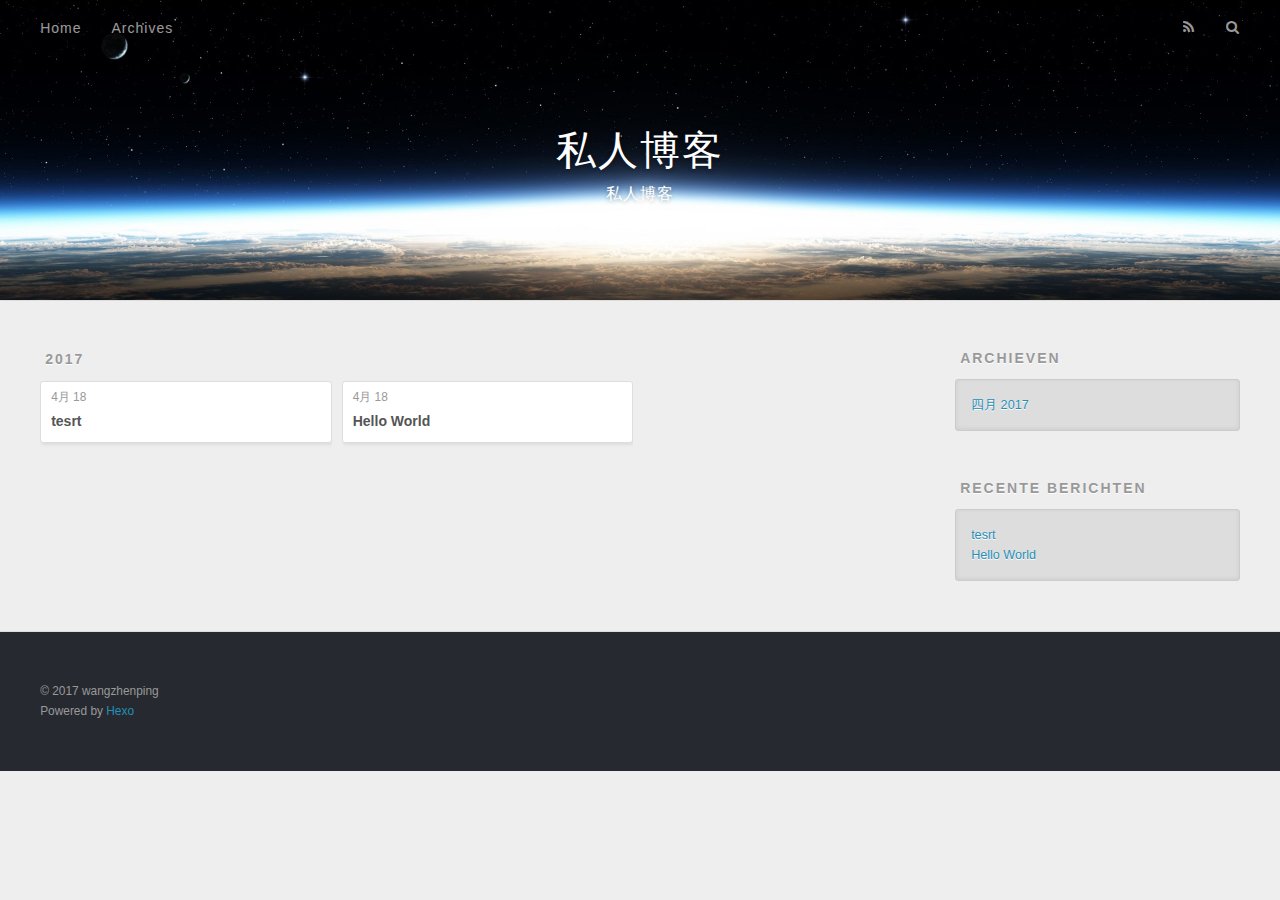
==== archives/2017/index.html @ 141c333b "Site updated: 2017-04-18 19:53:45" ====
<!DOCTYPE html>
<html>
<head>
  <meta charset="utf-8">
  
  <title>Archieven: 2017 | 私人博客</title>
  <meta name="viewport" content="width=device-width, initial-scale=1, maximum-scale=1">
  <meta name="description" content="私人博客">
<meta property="og:type" content="website">
<meta property="og:title" content="私人博客">
<meta property="og:url" content="http://cw2030.github.io/archives/2017/index.html">
<meta property="og:site_name" content="私人博客">
<meta property="og:description" content="私人博客">
<meta name="twitter:card" content="summary">
<meta name="twitter:title" content="私人博客">
<meta name="twitter:description" content="私人博客">
  
    <link rel="alternate" href="/atom.xml" title="私人博客" type="application/atom+xml">
  
  
    <link rel="icon" href="/favicon.png">
  
  
    <link href="//fonts.googleapis.com/css?family=Source+Code+Pro" rel="stylesheet" type="text/css">
  
  <link rel="stylesheet" href="/css/style.css">
  

</head>

<body>
  <div id="container">
    <div id="wrap">
      <header id="header">
  <div id="banner"></div>
  <div id="header-outer" class="outer">
    <div id="header-title" class="inner">
      <h1 id="logo-wrap">
        <a href="/" id="logo">私人博客</a>
      </h1>
      
        <h2 id="subtitle-wrap">
          <a href="/" id="subtitle">私人博客</a>
        </h2>
      
    </div>
    <div id="header-inner" class="inner">
      <nav id="main-nav">
        <a id="main-nav-toggle" class="nav-icon"></a>
        
          <a class="main-nav-link" href="/">Home</a>
        
          <a class="main-nav-link" href="/archives">Archives</a>
        
      </nav>
      <nav id="sub-nav">
        
          <a id="nav-rss-link" class="nav-icon" href="/atom.xml" title="RSS Feed"></a>
        
        <a id="nav-search-btn" class="nav-icon" title="Zoeken"></a>
      </nav>
      <div id="search-form-wrap">
        <form action="//google.com/search" method="get" accept-charset="UTF-8" class="search-form"><input type="search" name="q" class="search-form-input" placeholder="Search"><button type="submit" class="search-form-submit">&#xF002;</button><input type="hidden" name="sitesearch" value="http://cw2030.github.io"></form>
      </div>
    </div>
  </div>
</header>
      <div class="outer">
        <section id="main">
  
  
    
    
      
      
      <section class="archives-wrap">
        <div class="archive-year-wrap">
          <a href="/archives/2017" class="archive-year">2017</a>
        </div>
        <div class="archives">
    
    <article class="archive-article archive-type-post">
  <div class="archive-article-inner">
    <header class="archive-article-header">
      <a href="/2017/04/18/tesrt/" class="archive-article-date">
  <time datetime="2017-04-18T11:49:17.000Z" itemprop="datePublished">4月 18</time>
</a>
      
  
    <h1 itemprop="name">
      <a class="archive-article-title" href="/2017/04/18/tesrt/">tesrt</a>
    </h1>
  

    </header>
  </div>
</article>
  
    
    
    <article class="archive-article archive-type-post">
  <div class="archive-article-inner">
    <header class="archive-article-header">
      <a href="/2017/04/18/hello-world/" class="archive-article-date">
  <time datetime="2017-04-18T11:40:08.626Z" itemprop="datePublished">4月 18</time>
</a>
      
  
    <h1 itemprop="name">
      <a class="archive-article-title" href="/2017/04/18/hello-world/">Hello World</a>
    </h1>
  

    </header>
  </div>
</article>
  
  
    </div></section>
  

</section>
        
          <aside id="sidebar">
  
    

  
    

  
    
  
    
  <div class="widget-wrap">
    <h3 class="widget-title">Archieven</h3>
    <div class="widget">
      <ul class="archive-list"><li class="archive-list-item"><a class="archive-list-link" href="/archives/2017/04/">四月 2017</a></li></ul>
    </div>
  </div>


  
    
  <div class="widget-wrap">
    <h3 class="widget-title">Recente berichten</h3>
    <div class="widget">
      <ul>
        
          <li>
            <a href="/2017/04/18/tesrt/">tesrt</a>
          </li>
        
          <li>
            <a href="/2017/04/18/hello-world/">Hello World</a>
          </li>
        
      </ul>
    </div>
  </div>

  
</aside>
        
      </div>
      <footer id="footer">
  
  <div class="outer">
    <div id="footer-info" class="inner">
      &copy; 2017 wangzhenping<br>
      Powered by <a href="http://hexo.io/" target="_blank">Hexo</a>
    </div>
  </div>
</footer>
    </div>
    <nav id="mobile-nav">
  
    <a href="/" class="mobile-nav-link">Home</a>
  
    <a href="/archives" class="mobile-nav-link">Archives</a>
  
</nav>
    

<script src="//ajax.googleapis.com/ajax/libs/jquery/2.0.3/jquery.min.js"></script>


  <link rel="stylesheet" href="/fancybox/jquery.fancybox.css">
  <script src="/fancybox/jquery.fancybox.pack.js"></script>


<script src="/js/script.js"></script>

  </div>
</body>
</html>
---- css/style.css ----
body {
  width: 100%;
}
body:before,
body:after {
  content: "";
  display: table;
}
body:after {
  clear: both;
}
html,
body,
div,
span,
applet,
object,
iframe,
h1,
h2,
h3,
h4,
h5,
h6,
p,
blockquote,
pre,
a,
abbr,
acronym,
address,
big,
cite,
code,
del,
dfn,
em,
img,
ins,
kbd,
q,
s,
samp,
small,
strike,
strong,
sub,
sup,
tt,
var,
dl,
dt,
dd,
ol,
ul,
li,
fieldset,
form,
label,
legend,
table,
caption,
tbody,
tfoot,
thead,
tr,
th,
td {
  margin: 0;
  padding: 0;
  border: 0;
  outline: 0;
  font-weight: inherit;
  font-style: inherit;
  font-family: inherit;
  font-size: 100%;
  vertical-align: baseline;
}
body {
  line-height: 1;
  color: #000;
  background: #fff;
}
ol,
ul {
  list-style: none;
}
table {
  border-collapse: separate;
  border-spacing: 0;
  vertical-align: middle;
}
caption,
th,
td {
  text-align: left;
  font-weight: normal;
  vertical-align: middle;
}
a img {
  border: none;
}
input,
button {
  margin: 0;
  padding: 0;
}
input::-moz-focus-inner,
button::-moz-focus-inner {
  border: 0;
  padding: 0;
}
@font-face {
  font-family: FontAwesome;
  font-style: normal;
  font-weight: normal;
  src: url("fonts/fontawesome-webfont.eot?v=#4.0.3");
  src: url("fonts/fontawesome-webfont.eot?#iefix&v=#4.0.3") format("embedded-opentype"), url("fonts/fontawesome-webfont.woff?v=#4.0.3") format("woff"), url("fonts/fontawesome-webfont.ttf?v=#4.0.3") format("truetype"), url("fonts/fontawesome-webfont.svg#fontawesomeregular?v=#4.0.3") format("svg");
}
html,
body,
#container {
  height: 100%;
}
body {
  background: #eee;
  font: 14px "Helvetica Neue", Helvetica, Arial, sans-serif;
  -webkit-text-size-adjust: 100%;
}
.outer {
  max-width: 1220px;
  margin: 0 auto;
  padding: 0 20px;
}
.outer:before,
.outer:after {
  content: "";
  display: table;
}
.outer:after {
  clear: both;
}
.inner {
  display: inline;
  float: left;
  width: 98.33333333333333%;
  margin: 0 0.833333333333333%;
}
.left,
.alignleft {
  float: left;
}
.right,
.alignright {
  float: right;
}
.clear {
  clear: both;
}
#container {
  position: relative;
}
.mobile-nav-on {
  overflow: hidden;
}
#wrap {
  height: 100%;
  width: 100%;
  position: absolute;
  top: 0;
  left: 0;
  -webkit-transition: 0.2s ease-out;
  -moz-transition: 0.2s ease-out;
  -ms-transition: 0.2s ease-out;
  transition: 0.2s ease-out;
  z-index: 1;
  background: #eee;
}
.mobile-nav-on #wrap {
  left: 280px;
}
@media screen and (min-width: 768px) {
  #main {
    display: inline;
    float: left;
    width: 73.33333333333333%;
    margin: 0 0.833333333333333%;
  }
}
.article-date,
.article-category-link,
.archive-year,
.widget-title {
  text-decoration: none;
  text-transform: uppercase;
  letter-spacing: 2px;
  color: #999;
  margin-bottom: 1em;
  margin-left: 5px;
  line-height: 1em;
  text-shadow: 0 1px #fff;
  font-weight: bold;
}
.article-inner,
.archive-article-inner {
  background: #fff;
  -webkit-box-shadow: 1px 2px 3px #ddd;
  box-shadow: 1px 2px 3px #ddd;
  border: 1px solid #ddd;
  border-radius: 3px;
}
.article-entry h1,
.widget h1 {
  font-size: 2em;
}
.article-entry h2,
.widget h2 {
  font-size: 1.5em;
}
.article-entry h3,
.widget h3 {
  font-size: 1.3em;
}
.article-entry h4,
.widget h4 {
  font-size: 1.2em;
}
.article-entry h5,
.widget h5 {
  font-size: 1em;
}
.article-entry h6,
.widget h6 {
  font-size: 1em;
  color: #999;
}
.article-entry hr,
.widget hr {
  border: 1px dashed #ddd;
}
.article-entry strong,
.widget strong {
  font-weight: bold;
}
.article-entry em,
.widget em,
.article-entry cite,
.widget cite {
  font-style: italic;
}
.article-entry sup,
.widget sup,
.article-entry sub,
.widget sub {
  font-size: 0.75em;
  line-height: 0;
  position: relative;
  vertical-align: baseline;
}
.article-entry sup,
.widget sup {
  top: -0.5em;
}
.article-entry sub,
.widget sub {
  bottom: -0.2em;
}
.article-entry small,
.widget small {
  font-size: 0.85em;
}
.article-entry acronym,
.widget acronym,
.article-entry abbr,
.widget abbr {
  border-bottom: 1px dotted;
}
.article-entry ul,
.widget ul,
.article-entry ol,
.widget ol,
.article-entry dl,
.widget dl {
  margin: 0 20px;
  line-height: 1.6em;
}
.article-entry ul ul,
.widget ul ul,
.article-entry ol ul,
.widget ol ul,
.article-entry ul ol,
.widget ul ol,
.article-entry ol ol,
.widget ol ol {
  margin-top: 0;
  margin-bottom: 0;
}
.article-entry ul,
.widget ul {
  list-style: disc;
}
.article-entry ol,
.widget ol {
  list-style: decimal;
}
.article-entry dt,
.widget dt {
  font-weight: bold;
}
#header {
  height: 300px;
  position: relative;
  border-bottom: 1px solid #ddd;
}
#header:before,
#header:after {
  content: "";
  position: absolute;
  left: 0;
  right: 0;
  height: 40px;
}
#header:before {
  top: 0;
  background: -webkit-linear-gradient(rgba(0,0,0,0.2), transparent);
  background: -moz-linear-gradient(rgba(0,0,0,0.2), transparent);
  background: -ms-linear-gradient(rgba(0,0,0,0.2), transparent);
  background: linear-gradient(rgba(0,0,0,0.2), transparent);
}
#header:after {
  bottom: 0;
  background: -webkit-linear-gradient(transparent, rgba(0,0,0,0.2));
  background: -moz-linear-gradient(transparent, rgba(0,0,0,0.2));
  background: -ms-linear-gradient(transparent, rgba(0,0,0,0.2));
  background: linear-gradient(transparent, rgba(0,0,0,0.2));
}
#header-outer {
  height: 100%;
  position: relative;
}
#header-inner {
  position: relative;
  overflow: hidden;
}
#banner {
  position: absolute;
  top: 0;
  left: 0;
  width: 100%;
  height: 100%;
  background: url("images/banner.jpg") center #000;
  -webkit-background-size: cover;
  -moz-background-size: cover;
  background-size: cover;
  z-index: -1;
}
#header-title {
  text-align: center;
  height: 40px;
  position: absolute;
  top: 50%;
  left: 0;
  margin-top: -20px;
}
#logo,
#subtitle {
  text-decoration: none;
  color: #fff;
  font-weight: 300;
  text-shadow: 0 1px 4px rgba(0,0,0,0.3);
}
#logo {
  font-size: 40px;
  line-height: 40px;
  letter-spacing: 2px;
}
#subtitle {
  font-size: 16px;
  line-height: 16px;
  letter-spacing: 1px;
}
#subtitle-wrap {
  margin-top: 16px;
}
#main-nav {
  float: left;
  margin-left: -15px;
}
.nav-icon,
.main-nav-link {
  float: left;
  color: #fff;
  opacity: 0.6;
  text-decoration: none;
  text-shadow: 0 1px rgba(0,0,0,0.2);
  -webkit-transition: opacity 0.2s;
  -moz-transition: opacity 0.2s;
  -ms-transition: opacity 0.2s;
  transition: opacity 0.2s;
  display: block;
  padding: 20px 15px;
}
.nav-icon:hover,
.main-nav-link:hover {
  opacity: 1;
}
.nav-icon {
  font-family: FontAwesome;
  text-align: center;
  font-size: 14px;
  width: 14px;
  height: 14px;
  padding: 20px 15px;
  position: relative;
  cursor: pointer;
}
.main-nav-link {
  font-weight: 300;
  letter-spacing: 1px;
}
@media screen and (max-width: 479px) {
  .main-nav-link {
    display: none;
  }
}
#main-nav-toggle {
  display: none;
}
#main-nav-toggle:before {
  content: "\f0c9";
}
@media screen and (max-width: 479px) {
  #main-nav-toggle {
    display: block;
  }
}
#sub-nav {
  float: right;
  margin-right: -15px;
}
#nav-rss-link:before {
  content: "\f09e";
}
#nav-search-btn:before {
  content: "\f002";
}
#search-form-wrap {
  position: absolute;
  top: 15px;
  width: 150px;
  height: 30px;
  right: -150px;
  opacity: 0;
  -webkit-transition: 0.2s ease-out;
  -moz-transition: 0.2s ease-out;
  -ms-transition: 0.2s ease-out;
  transition: 0.2s ease-out;
}
#search-form-wrap.on {
  opacity: 1;
  right: 0;
}
@media screen and (max-width: 479px) {
  #search-form-wrap {
    width: 100%;
    right: -100%;
  }
}
.search-form {
  position: absolute;
  top: 0;
  left: 0;
  right: 0;
  background: #fff;
  padding: 5px 15px;
  border-radius: 15px;
  -webkit-box-shadow: 0 0 10px rgba(0,0,0,0.3);
  box-shadow: 0 0 10px rgba(0,0,0,0.3);
}
.search-form-input {
  border: none;
  background: none;
  color: #555;
  width: 100%;
  font: 13px "Helvetica Neue", Helvetica, Arial, sans-serif;
  outline: none;
}
.search-form-input::-webkit-search-results-decoration,
.search-form-input::-webkit-search-cancel-button {
  -webkit-appearance: none;
}
.search-form-submit {
  position: absolute;
  top: 50%;
  right: 10px;
  margin-top: -7px;
  font: 13px FontAwesome;
  border: none;
  background: none;
  color: #bbb;
  cursor: pointer;
}
.search-form-submit:hover,
.search-form-submit:focus {
  color: #777;
}
.article {
  margin: 50px 0;
}
.article-inner {
  overflow: hidden;
}
.article-meta:before,
.article-meta:after {
  content: "";
  display: table;
}
.article-meta:after {
  clear: both;
}
.article-date {
  float: left;
}
.article-category {
  float: left;
  line-height: 1em;
  color: #ccc;
  text-shadow: 0 1px #fff;
  margin-left: 8px;
}
.article-category:before {
  content: "\2022";
}
.article-category-link {
  margin: 0 12px 1em;
}
.article-header {
  padding: 20px 20px 0;
}
.article-title {
  text-decoration: none;
  font-size: 2em;
  font-weight: bold;
  color: #555;
  line-height: 1.1em;
  -webkit-transition: color 0.2s;
  -moz-transition: color 0.2s;
  -ms-transition: color 0.2s;
  transition: color 0.2s;
}
a.article-title:hover {
  color: #258fb8;
}
.article-entry {
  color: #555;
  padding: 0 20px;
}
.article-entry:before,
.article-entry:after {
  content: "";
  display: table;
}
.article-entry:after {
  clear: both;
}
.article-entry p,
.article-entry table {
  line-height: 1.6em;
  margin: 1.6em 0;
}
.article-entry h1,
.article-entry h2,
.article-entry h3,
.article-entry h4,
.article-entry h5,
.article-entry h6 {
  font-weight: bold;
}
.article-entry h1,
.article-entry h2,
.article-entry h3,
.article-entry h4,
.article-entry h5,
.article-entry h6 {
  line-height: 1.1em;
  margin: 1.1em 0;
}
.article-entry a {
  color: #258fb8;
  text-decoration: none;
}
.article-entry a:hover {
  text-decoration: underline;
}
.article-entry ul,
.article-entry ol,
.article-entry dl {
  margin-top: 1.6em;
  margin-bottom: 1.6em;
}
.article-entry img,
.article-entry video {
  max-width: 100%;
  height: auto;
  display: block;
  margin: auto;
}
.article-entry iframe {
  border: none;
}
.article-entry table {
  width: 100%;
  border-collapse: collapse;
  border-spacing: 0;
}
.article-entry th {
  font-weight: bold;
  border-bottom: 3px solid #ddd;
  padding-bottom: 0.5em;
}
.article-entry td {
  border-bottom: 1px solid #ddd;
  padding: 10px 0;
}
.article-entry blockquote {
  font-family: Georgia, "Times New Roman", serif;
  font-size: 1.4em;
  margin: 1.6em 20px;
  text-align: center;
}
.article-entry blockquote footer {
  font-size: 14px;
  margin: 1.6em 0;
  font-family: "Helvetica Neue", Helvetica, Arial, sans-serif;
}
.article-entry blockquote footer cite:before {
  content: "—";
  padding: 0 0.5em;
}
.article-entry .pullquote {
  text-align: left;
  width: 45%;
  margin: 0;
}
.article-entry .pullquote.left {
  margin-left: 0.5em;
  margin-right: 1em;
}
.article-entry .pullquote.right {
  margin-right: 0.5em;
  margin-left: 1em;
}
.article-entry .caption {
  color: #999;
  display: block;
  font-size: 0.9em;
  margin-top: 0.5em;
  position: relative;
  text-align: center;
}
.article-entry .video-container {
  position: relative;
  padding-top: 56.25%;
  height: 0;
  overflow: hidden;
}
.article-entry .video-container iframe,
.article-entry .video-container object,
.article-entry .video-container embed {
  position: absolute;
  top: 0;
  left: 0;
  width: 100%;
  height: 100%;
  margin-top: 0;
}
.article-more-link a {
  display: inline-block;
  line-height: 1em;
  padding: 6px 15px;
  border-radius: 15px;
  background: #eee;
  color: #999;
  text-shadow: 0 1px #fff;
  text-decoration: none;
}
.article-more-link a:hover {
  background: #258fb8;
  color: #fff;
  text-decoration: none;
  text-shadow: 0 1px #1e7293;
}
.article-footer {
  font-size: 0.85em;
  line-height: 1.6em;
  border-top: 1px solid #ddd;
  padding-top: 1.6em;
  margin: 0 20px 20px;
}
.article-footer:before,
.article-footer:after {
  content: "";
  display: table;
}
.article-footer:after {
  clear: both;
}
.article-footer a {
  color: #999;
  text-decoration: none;
}
.article-footer a:hover {
  color: #555;
}
.article-tag-list-item {
  float: left;
  margin-right: 10px;
}
.article-tag-list-link:before {
  content: "#";
}
.article-comment-link {
  float: right;
}
.article-comment-link:before {
  content: "\f075";
  font-family: FontAwesome;
  padding-right: 8px;
}
.article-share-link {
  cursor: pointer;
  float: right;
  margin-left: 20px;
}
.article-share-link:before {
  content: "\f064";
  font-family: FontAwesome;
  padding-right: 6px;
}
#article-nav {
  position: relative;
}
#article-nav:before,
#article-nav:after {
  content: "";
  display: table;
}
#article-nav:after {
  clear: both;
}
@media screen and (min-width: 768px) {
  #article-nav {
    margin: 50px 0;
  }
  #article-nav:before {
    width: 8px;
    height: 8px;
    position: absolute;
    top: 50%;
    left: 50%;
    margin-top: -4px;
    margin-left: -4px;
    content: "";
    border-radius: 50%;
    background: #ddd;
    -webkit-box-shadow: 0 1px 2px #fff;
    box-shadow: 0 1px 2px #fff;
  }
}
.article-nav-link-wrap {
  text-decoration: none;
  text-shadow: 0 1px #fff;
  color: #999;
  -webkit-box-sizing: border-box;
  -moz-box-sizing: border-box;
  box-sizing: border-box;
  margin-top: 50px;
  text-align: center;
  display: block;
}
.article-nav-link-wrap:hover {
  color: #555;
}
@media screen and (min-width: 768px) {
  .article-nav-link-wrap {
    width: 50%;
    margin-top: 0;
  }
}
@media screen and (min-width: 768px) {
  #article-nav-newer {
    float: left;
    text-align: right;
    padding-right: 20px;
  }
}
@media screen and (min-width: 768px) {
  #article-nav-older {
    float: right;
    text-align: left;
    padding-left: 20px;
  }
}
.article-nav-caption {
  text-transform: uppercase;
  letter-spacing: 2px;
  color: #ddd;
  line-height: 1em;
  font-weight: bold;
}
#article-nav-newer .article-nav-caption {
  margin-right: -2px;
}
.article-nav-title {
  font-size: 0.85em;
  line-height: 1.6em;
  margin-top: 0.5em;
}
.article-share-box {
  position: absolute;
  display: none;
  background: #fff;
  -webkit-box-shadow: 1px 2px 10px rgba(0,0,0,0.2);
  box-shadow: 1px 2px 10px rgba(0,0,0,0.2);
  border-radius: 3px;
  margin-left: -145px;
  overflow: hidden;
  z-index: 1;
}
.article-share-box.on {
  display: block;
}
.article-share-input {
  width: 100%;
  background: none;
  -webkit-box-sizing: border-box;
  -moz-box-sizing: border-box;
  box-sizing: border-box;
  font: 14px "Helvetica Neue", Helvetica, Arial, sans-serif;
  padding: 0 15px;
  color: #555;
  outline: none;
  border: 1px solid #ddd;
  border-radius: 3px 3px 0 0;
  height: 36px;
  line-height: 36px;
}
.article-share-links {
  background: #eee;
}
.article-share-links:before,
.article-share-links:after {
  content: "";
  display: table;
}
.article-share-links:after {
  clear: both;
}
.article-share-twitter,
.article-share-facebook,
.article-share-pinterest,
.article-share-google {
  width: 50px;
  height: 36px;
  display: block;
  float: left;
  position: relative;
  color: #999;
  text-shadow: 0 1px #fff;
}
.article-share-twitter:before,
.article-share-facebook:before,
.article-share-pinterest:before,
.article-share-google:before {
  font-size: 20px;
  font-family: FontAwesome;
  width: 20px;
  height: 20px;
  position: absolute;
  top: 50%;
  left: 50%;
  margin-top: -10px;
  margin-left: -10px;
  text-align: center;
}
.article-share-twitter:hover,
.article-share-facebook:hover,
.article-share-pinterest:hover,
.article-share-google:hover {
  color: #fff;
}
.article-share-twitter:before {
  content: "\f099";
}
.article-share-twitter:hover {
  background: #00aced;
  text-shadow: 0 1px #008abe;
}
.article-share-facebook:before {
  content: "\f09a";
}
.article-share-facebook:hover {
  background: #3b5998;
  text-shadow: 0 1px #2f477a;
}
.article-share-pinterest:before {
  content: "\f0d2";
}
.article-share-pinterest:hover {
  background: #cb2027;
  text-shadow: 0 1px #a21a1f;
}
.article-share-google:before {
  content: "\f0d5";
}
.article-share-google:hover {
  background: #dd4b39;
  text-shadow: 0 1px #be3221;
}
.article-gallery {
  background: #000;
  position: relative;
}
.article-gallery-photos {
  position: relative;
  overflow: hidden;
}
.article-gallery-img {
  display: none;
  max-width: 100%;
}
.article-gallery-img:first-child {
  display: block;
}
.article-gallery-img.loaded {
  position: absolute;
  display: block;
}
.article-gallery-img img {
  display: block;
  max-width: 100%;
  margin: 0 auto;
}
#comments {
  background: #fff;
  -webkit-box-shadow: 1px 2px 3px #ddd;
  box-shadow: 1px 2px 3px #ddd;
  padding: 20px;
  border: 1px solid #ddd;
  border-radius: 3px;
  margin: 50px 0;
}
#comments a {
  color: #258fb8;
}
.archives-wrap {
  margin: 50px 0;
}
.archives:before,
.archives:after {
  content: "";
  display: table;
}
.archives:after {
  clear: both;
}
.archive-year-wrap {
  margin-bottom: 1em;
}
.archives {
  -webkit-column-gap: 10px;
  -moz-column-gap: 10px;
  column-gap: 10px;
}
@media screen and (min-width: 480px) and (max-width: 767px) {
  .archives {
    -webkit-column-count: 2;
    -moz-column-count: 2;
    column-count: 2;
  }
}
@media screen and (min-width: 768px) {
  .archives {
    -webkit-column-count: 3;
    -moz-column-count: 3;
    column-count: 3;
  }
}
.archive-article {
  -webkit-column-break-inside: avoid;
  page-break-inside: avoid;
  overflow: hidden;
  break-inside: avoid-column;
}
.archive-article-inner {
  padding: 10px;
  margin-bottom: 15px;
}
.archive-article-title {
  text-decoration: none;
  font-weight: bold;
  color: #555;
  -webkit-transition: color 0.2s;
  -moz-transition: color 0.2s;
  -ms-transition: color 0.2s;
  transition: color 0.2s;
  line-height: 1.6em;
}
.archive-article-title:hover {
  color: #258fb8;
}
.archive-article-footer {
  margin-top: 1em;
}
.archive-article-date {
  color: #999;
  text-decoration: none;
  font-size: 0.85em;
  line-height: 1em;
  margin-bottom: 0.5em;
  display: block;
}
#page-nav {
  margin: 50px auto;
  background: #fff;
  -webkit-box-shadow: 1px 2px 3px #ddd;
  box-shadow: 1px 2px 3px #ddd;
  border: 1px solid #ddd;
  border-radius: 3px;
  text-align: center;
  color: #999;
  overflow: hidden;
}
#page-nav:before,
#page-nav:after {
  content: "";
  display: table;
}
#page-nav:after {
  clear: both;
}
#page-nav a,
#page-nav span {
  padding: 10px 20px;
  line-height: 1;
  height: 2ex;
}
#page-nav a {
  color: #999;
  text-decoration: none;
}
#page-nav a:hover {
  background: #999;
  color: #fff;
}
#page-nav .prev {
  float: left;
}
#page-nav .next {
  float: right;
}
#page-nav .page-number {
  display: inline-block;
}
@media screen and (max-width: 479px) {
  #page-nav .page-number {
    display: none;
  }
}
#page-nav .current {
  color: #555;
  font-weight: bold;
}
#page-nav .space {
  color: #ddd;
}
#footer {
  background: #262a30;
  padding: 50px 0;
  border-top: 1px solid #ddd;
  color: #999;
}
#footer a {
  color: #258fb8;
  text-decoration: none;
}
#footer a:hover {
  text-decoration: underline;
}
#footer-info {
  line-height: 1.6em;
  font-size: 0.85em;
}
.article-entry pre,
.article-entry .highlight {
  background: #2d2d2d;
  margin: 0 -20px;
  padding: 15px 20px;
  border-style: solid;
  border-color: #ddd;
  border-width: 1px 0;
  overflow: auto;
  color: #ccc;
  line-height: 22.400000000000002px;
}
.article-entry .highlight .gutter pre,
.article-entry .gist .gist-file .gist-data .line-numbers {
  color: #666;
  font-size: 0.85em;
}
.article-entry pre,
.article-entry code {
  font-family: "Source Code Pro", Consolas, Monaco, Menlo, Consolas, monospace;
}
.article-entry code {
  background: #eee;
  text-shadow: 0 1px #fff;
  padding: 0 0.3em;
}
.article-entry pre code {
  background: none;
  text-shadow: none;
  padding: 0;
}
.article-entry .highlight pre {
  border: none;
  margin: 0;
  padding: 0;
}
.article-entry .highlight table {
  margin: 0;
  width: auto;
}
.article-entry .highlight td {
  border: none;
  padding: 0;
}
.article-entry .highlight figcaption {
  font-size: 0.85em;
  color: #999;
  line-height: 1em;
  margin-bottom: 1em;
}
.article-entry .highlight figcaption:before,
.article-entry .highlight figcaption:after {
  content: "";
  display: table;
}
.article-entry .highlight figcaption:after {
  clear: both;
}
.article-entry .highlight figcaption a {
  float: right;
}
.article-entry .highlight .gutter pre {
  text-align: right;
  padding-right: 20px;
}
.article-entry .highlight .line {
  height: 22.400000000000002px;
}
.article-entry .highlight .line.marked {
  background: #515151;
}
.article-entry .gist {
  margin: 0 -20px;
  border-style: solid;
  border-color: #ddd;
  border-width: 1px 0;
  background: #2d2d2d;
  padding: 15px 20px 15px 0;
}
.article-entry .gist .gist-file {
  border: none;
  font-family: "Source Code Pro", Consolas, Monaco, Menlo, Consolas, monospace;
  margin: 0;
}
.article-entry .gist .gist-file .gist-data {
  background: none;
  border: none;
}
.article-entry .gist .gist-file .gist-data .line-numbers {
  background: none;
  border: none;
  padding: 0 20px 0 0;
}
.article-entry .gist .gist-file .gist-data .line-data {
  padding: 0 !important;
}
.article-entry .gist .gist-file .highlight {
  margin: 0;
  padding: 0;
  border: none;
}
.article-entry .gist .gist-file .gist-meta {
  background: #2d2d2d;
  color: #999;
  font: 0.85em "Helvetica Neue", Helvetica, Arial, sans-serif;
  text-shadow: 0 0;
  padding: 0;
  margin-top: 1em;
  margin-left: 20px;
}
.article-entry .gist .gist-file .gist-meta a {
  color: #258fb8;
  font-weight: normal;
}
.article-entry .gist .gist-file .gist-meta a:hover {
  text-decoration: underline;
}
pre .comment,
pre .title {
  color: #999;
}
pre .variable,
pre .attribute,
pre .tag,
pre .regexp,
pre .ruby .constant,
pre .xml .tag .title,
pre .xml .pi,
pre .xml .doctype,
pre .html .doctype,
pre .css .id,
pre .css .class,
pre .css .pseudo {
  color: #f2777a;
}
pre .number,
pre .preprocessor,
pre .built_in,
pre .literal,
pre .params,
pre .constant {
  color: #f99157;
}
pre .class,
pre .ruby .class .title,
pre .css .rules .attribute {
  color: #9c9;
}
pre .string,
pre .value,
pre .inheritance,
pre .header,
pre .ruby .symbol,
pre .xml .cdata {
  color: #9c9;
}
pre .css .hexcolor {
  color: #6cc;
}
pre .function,
pre .python .decorator,
pre .python .title,
pre .ruby .function .title,
pre .ruby .title .keyword,
pre .perl .sub,
pre .javascript .title,
pre .coffeescript .title {
  color: #69c;
}
pre .keyword,
pre .javascript .function {
  color: #c9c;
}
@media screen and (max-width: 479px) {
  #mobile-nav {
    position: absolute;
    top: 0;
    left: 0;
    width: 280px;
    height: 100%;
    background: #191919;
    border-right: 1px solid #fff;
  }
}
@media screen and (max-width: 479px) {
  .mobile-nav-link {
    display: block;
    color: #999;
    text-decoration: none;
    padding: 15px 20px;
    font-weight: bold;
  }
  .mobile-nav-link:hover {
    color: #fff;
  }
}
@media screen and (min-width: 768px) {
  #sidebar {
    display: inline;
    float: left;
    width: 23.333333333333332%;
    margin: 0 0.833333333333333%;
  }
}
.widget-wrap {
  margin: 50px 0;
}
.widget {
  color: #777;
  text-shadow: 0 1px #fff;
  background: #ddd;
  -webkit-box-shadow: 0 -1px 4px #ccc inset;
  box-shadow: 0 -1px 4px #ccc inset;
  border: 1px solid #ccc;
  padding: 15px;
  border-radius: 3px;
}
.widget a {
  color: #258fb8;
  text-decoration: none;
}
.widget a:hover {
  text-decoration: underline;
}
.widget ul ul,
.widget ol ul,
.widget dl ul,
.widget ul ol,
.widget ol ol,
.widget dl ol,
.widget ul dl,
.widget ol dl,
.widget dl dl {
  margin-left: 15px;
  list-style: disc;
}
.widget {
  line-height: 1.6em;
  word-wrap: break-word;
  font-size: 0.9em;
}
.widget ul,
.widget ol {
  list-style: none;
  margin: 0;
}
.widget ul ul,
.widget ol ul,
.widget ul ol,
.widget ol ol {
  margin: 0 20px;
}
.widget ul ul,
.widget ol ul {
  list-style: disc;
}
.widget ul ol,
.widget ol ol {
  list-style: decimal;
}
.category-list-count,
.tag-list-count,
.archive-list-count {
  padding-left: 5px;
  color: #999;
  font-size: 0.85em;
}
.category-list-count:before,
.tag-list-count:before,
.archive-list-count:before {
  content: "(";
}
.category-list-count:after,
.tag-list-count:after,
.archive-list-count:after {
  content: ")";
}
.tagcloud a {
  margin-right: 5px;
  display: inline-block;
}
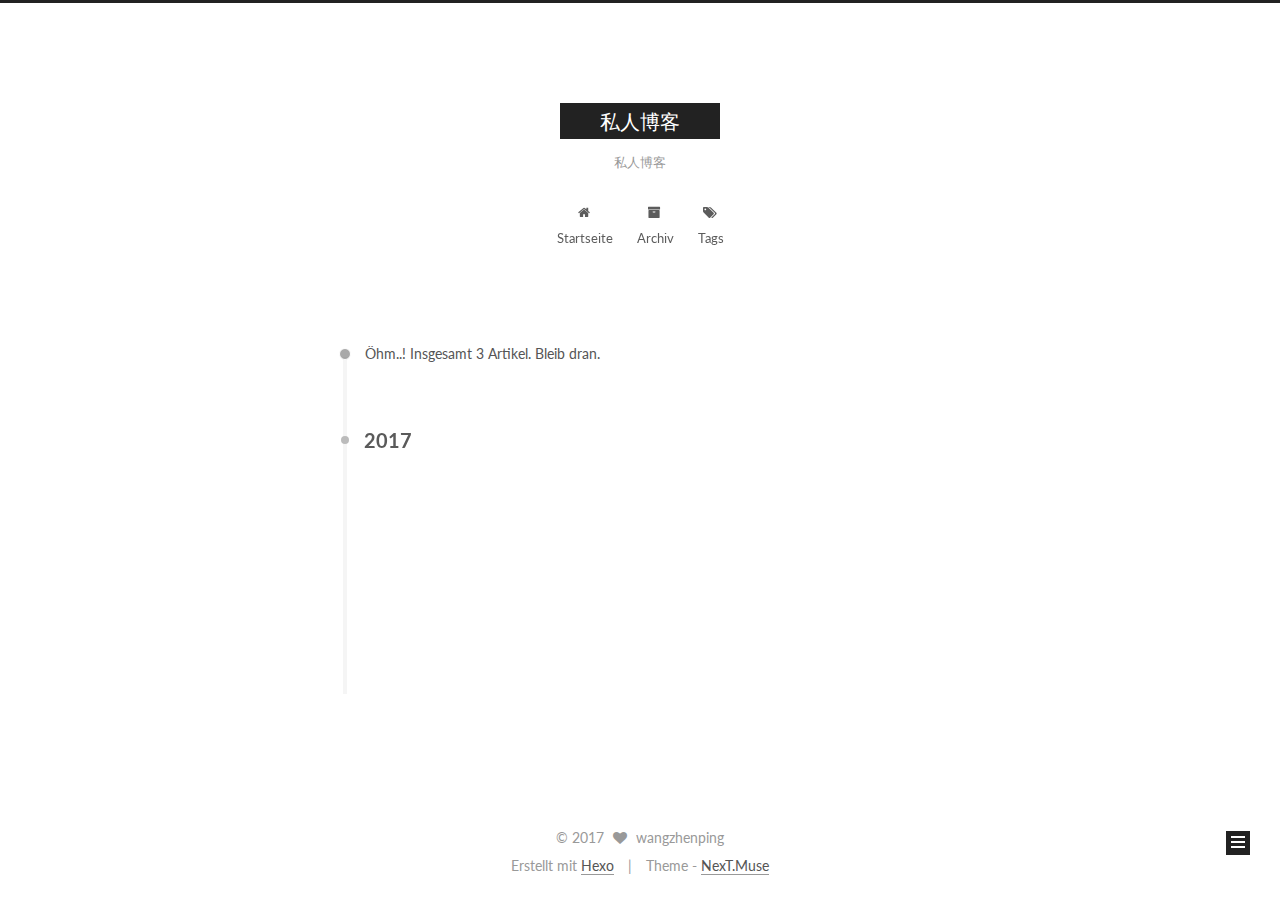
==== commit fd9c216f: "Site updated: 2017-04-18 19:58:57" ====
--- a/archives/2017/index.html
+++ b/archives/2017/index.html
@@ -1,11 +1,93 @@
-<!DOCTYPE html>
-<html>
+<!doctype html>
+
+
+
+  
+
+
+<html class="theme-next muse use-motion" lang="zh_CN">
 <head>
-  <meta charset="utf-8">
-  
-  <title>Archieven: 2017 | 私人博客</title>
-  <meta name="viewport" content="width=device-width, initial-scale=1, maximum-scale=1">
-  <meta name="description" content="私人博客">
+  <meta charset="UTF-8"/>
+<meta http-equiv="X-UA-Compatible" content="IE=edge" />
+<meta name="viewport" content="width=device-width, initial-scale=1, maximum-scale=1"/>
+
+
+
+<meta http-equiv="Cache-Control" content="no-transform" />
+<meta http-equiv="Cache-Control" content="no-siteapp" />
+
+
+
+
+
+
+
+
+
+
+
+
+
+
+
+  
+  
+  <link href="/lib/fancybox/source/jquery.fancybox.css?v=2.1.5" rel="stylesheet" type="text/css" />
+
+
+
+
+  
+  
+  
+  
+
+  
+    
+    
+  
+
+  
+
+  
+
+  
+
+  
+
+  
+    
+    
+    <link href="//fonts.googleapis.com/css?family=Lato:300,300italic,400,400italic,700,700italic&subset=latin,latin-ext" rel="stylesheet" type="text/css">
+  
+
+
+
+
+
+
+<link href="/lib/font-awesome/css/font-awesome.min.css?v=4.6.2" rel="stylesheet" type="text/css" />
+
+<link href="/css/main.css?v=5.1.0" rel="stylesheet" type="text/css" />
+
+
+  <meta name="keywords" content="Hexo, NexT" />
+
+
+
+
+
+
+
+
+  <link rel="shortcut icon" type="image/x-icon" href="/favicon.ico?v=5.1.0" />
+
+
+
+
+
+
+<meta name="description" content="私人博客">
 <meta property="og:type" content="website">
 <meta property="og:title" content="私人博客">
 <meta property="og:url" content="http://cw2030.github.io/archives/2017/index.html">
@@ -14,183 +96,524 @@
 <meta name="twitter:card" content="summary">
 <meta name="twitter:title" content="私人博客">
 <meta name="twitter:description" content="私人博客">
-  
-    <link rel="alternate" href="/atom.xml" title="私人博客" type="application/atom+xml">
-  
-  
-    <link rel="icon" href="/favicon.png">
-  
-  
-    <link href="//fonts.googleapis.com/css?family=Source+Code+Pro" rel="stylesheet" type="text/css">
-  
-  <link rel="stylesheet" href="/css/style.css">
-  
-
+
+
+
+<script type="text/javascript" id="hexo.configurations">
+  var NexT = window.NexT || {};
+  var CONFIG = {
+    root: '/',
+    scheme: 'Muse',
+    sidebar: {"position":"left","display":"post","offset":12,"offset_float":0,"b2t":false,"scrollpercent":false},
+    fancybox: true,
+    motion: true,
+    duoshuo: {
+      userId: '0',
+      author: 'Author'
+    },
+    algolia: {
+      applicationID: '',
+      apiKey: '',
+      indexName: '',
+      hits: {"per_page":10},
+      labels: {"input_placeholder":"Search for Posts","hits_empty":"We didn't find any results for the search: ${query}","hits_stats":"${hits} results found in ${time} ms"}
+    }
+  };
+</script>
+
+
+
+  <link rel="canonical" href="http://cw2030.github.io/archives/2017/"/>
+
+
+
+
+
+  <title> Archiv | 私人博客 </title>
 </head>
 
-<body>
-  <div id="container">
-    <div id="wrap">
-      <header id="header">
-  <div id="banner"></div>
-  <div id="header-outer" class="outer">
-    <div id="header-title" class="inner">
-      <h1 id="logo-wrap">
-        <a href="/" id="logo">私人博客</a>
+<body itemscope itemtype="http://schema.org/WebPage" lang="zh_CN">
+
+  
+
+
+
+
+
+
+
+
+
+
+
+
+
+
+  
+  
+    
+  
+
+  <div class="container sidebar-position-left  page-archive  ">
+    <div class="headband"></div>
+
+    <header id="header" class="header" itemscope itemtype="http://schema.org/WPHeader">
+      <div class="header-inner"><div class="site-brand-wrapper">
+  <div class="site-meta ">
+    
+
+    <div class="custom-logo-site-title">
+      <a href="/"  class="brand" rel="start">
+        <span class="logo-line-before"><i></i></span>
+        <span class="site-title">私人博客</span>
+        <span class="logo-line-after"><i></i></span>
+      </a>
+    </div>
+      
+        <p class="site-subtitle">私人博客</p>
+      
+  </div>
+
+  <div class="site-nav-toggle">
+    <button>
+      <span class="btn-bar"></span>
+      <span class="btn-bar"></span>
+      <span class="btn-bar"></span>
+    </button>
+  </div>
+</div>
+
+<nav class="site-nav">
+  
+
+  
+    <ul id="menu" class="menu">
+      
+        
+        <li class="menu-item menu-item-home">
+          <a href="/" rel="section">
+            
+              <i class="menu-item-icon fa fa-fw fa-home"></i> <br />
+            
+            Startseite
+          </a>
+        </li>
+      
+        
+        <li class="menu-item menu-item-archives">
+          <a href="/archives" rel="section">
+            
+              <i class="menu-item-icon fa fa-fw fa-archive"></i> <br />
+            
+            Archiv
+          </a>
+        </li>
+      
+        
+        <li class="menu-item menu-item-tags">
+          <a href="/tags" rel="section">
+            
+              <i class="menu-item-icon fa fa-fw fa-tags"></i> <br />
+            
+            Tags
+          </a>
+        </li>
+      
+
+      
+    </ul>
+  
+
+  
+</nav>
+
+
+
+ </div>
+    </header>
+
+    <main id="main" class="main">
+      <div class="main-inner">
+        <div class="content-wrap">
+          <div id="content" class="content">
+            
+
+  <section id="posts" class="posts-collapse">
+    <span class="archive-move-on"></span>
+
+    <span class="archive-page-counter">
+      
+      
+      
+        
+      
+      Öhm..! Insgesamt 3 Artikel. Bleib dran.
+    </span>
+
+    
+
+      
+      
+      
+
+      
+        
+        <div class="collection-title">
+          <h2 class="archive-year motion-element" id="archive-year-2017">2017</h2>
+        </div>
+      
+      
+
+      
+
+  <article class="post post-type-normal" itemscope itemtype="http://schema.org/Article">
+    <header class="post-header">
+
+      <h1 class="post-title">
+        
+            <a class="post-title-link" href="/2017/04/18/test/" itemprop="url">
+              
+                <span itemprop="name">test</span>
+              
+            </a>
+        
       </h1>
-      
-        <h2 id="subtitle-wrap">
-          <a href="/" id="subtitle">私人博客</a>
-        </h2>
-      
-    </div>
-    <div id="header-inner" class="inner">
-      <nav id="main-nav">
-        <a id="main-nav-toggle" class="nav-icon"></a>
-        
-          <a class="main-nav-link" href="/">Home</a>
-        
-          <a class="main-nav-link" href="/archives">Archives</a>
-        
-      </nav>
-      <nav id="sub-nav">
-        
-          <a id="nav-rss-link" class="nav-icon" href="/atom.xml" title="RSS Feed"></a>
-        
-        <a id="nav-search-btn" class="nav-icon" title="Zoeken"></a>
-      </nav>
-      <div id="search-form-wrap">
-        <form action="//google.com/search" method="get" accept-charset="UTF-8" class="search-form"><input type="search" name="q" class="search-form-input" placeholder="Search"><button type="submit" class="search-form-submit">&#xF002;</button><input type="hidden" name="sitesearch" value="http://cw2030.github.io"></form>
+
+      <div class="post-meta">
+        <time class="post-time" itemprop="dateCreated"
+              datetime="2017-04-18T19:58:33+08:00"
+              content="2017-04-18" >
+          04-18
+        </time>
       </div>
+
+    </header>
+  </article>
+
+
+
+    
+
+      
+      
+      
+
+      
+      
+
+      
+
+  <article class="post post-type-normal" itemscope itemtype="http://schema.org/Article">
+    <header class="post-header">
+
+      <h1 class="post-title">
+        
+            <a class="post-title-link" href="/2017/04/18/tesrt/" itemprop="url">
+              
+                <span itemprop="name">tesrt</span>
+              
+            </a>
+        
+      </h1>
+
+      <div class="post-meta">
+        <time class="post-time" itemprop="dateCreated"
+              datetime="2017-04-18T19:49:17+08:00"
+              content="2017-04-18" >
+          04-18
+        </time>
+      </div>
+
+    </header>
+  </article>
+
+
+
+    
+
+      
+      
+      
+
+      
+      
+
+      
+
+  <article class="post post-type-normal" itemscope itemtype="http://schema.org/Article">
+    <header class="post-header">
+
+      <h1 class="post-title">
+        
+            <a class="post-title-link" href="/2017/04/18/hello-world/" itemprop="url">
+              
+                <span itemprop="name">Hello World</span>
+              
+            </a>
+        
+      </h1>
+
+      <div class="post-meta">
+        <time class="post-time" itemprop="dateCreated"
+              datetime="2017-04-18T19:40:08+08:00"
+              content="2017-04-18" >
+          04-18
+        </time>
+      </div>
+
+    </header>
+  </article>
+
+
+
+    
+
+  </section>
+
+  
+
+
+
+          </div>
+          
+
+
+          
+
+        </div>
+        
+          
+  
+  <div class="sidebar-toggle">
+    <div class="sidebar-toggle-line-wrap">
+      <span class="sidebar-toggle-line sidebar-toggle-line-first"></span>
+      <span class="sidebar-toggle-line sidebar-toggle-line-middle"></span>
+      <span class="sidebar-toggle-line sidebar-toggle-line-last"></span>
     </div>
   </div>
-</header>
-      <div class="outer">
-        <section id="main">
-  
-  
-    
-    
-      
-      
-      <section class="archives-wrap">
-        <div class="archive-year-wrap">
-          <a href="/archives/2017" class="archive-year">2017</a>
+
+  <aside id="sidebar" class="sidebar">
+    <div class="sidebar-inner">
+
+      
+
+      
+
+      <section class="site-overview sidebar-panel sidebar-panel-active">
+        <div class="site-author motion-element" itemprop="author" itemscope itemtype="http://schema.org/Person">
+          <img class="site-author-image" itemprop="image"
+               src="/images/avatar.gif"
+               alt="wangzhenping" />
+          <p class="site-author-name" itemprop="name">wangzhenping</p>
+           
+              <p class="site-description motion-element" itemprop="description">私人博客</p>
+          
         </div>
-        <div class="archives">
-    
-    <article class="archive-article archive-type-post">
-  <div class="archive-article-inner">
-    <header class="archive-article-header">
-      <a href="/2017/04/18/tesrt/" class="archive-article-date">
-  <time datetime="2017-04-18T11:49:17.000Z" itemprop="datePublished">4月 18</time>
-</a>
-      
-  
-    <h1 itemprop="name">
-      <a class="archive-article-title" href="/2017/04/18/tesrt/">tesrt</a>
-    </h1>
-  
-
-    </header>
+        <nav class="site-state motion-element">
+
+          
+            <div class="site-state-item site-state-posts">
+              <a href="/archives">
+                <span class="site-state-item-count">3</span>
+                <span class="site-state-item-name">Artikel</span>
+              </a>
+            </div>
+          
+
+          
+
+          
+
+        </nav>
+
+        
+
+        <div class="links-of-author motion-element">
+          
+        </div>
+
+        
+        
+
+        
+        
+
+        
+
+
+      </section>
+
+      
+
+      
+
+    </div>
+  </aside>
+
+
+        
+      </div>
+    </main>
+
+    <footer id="footer" class="footer">
+      <div class="footer-inner">
+        <div class="copyright" >
+  
+  &copy; 
+  <span itemprop="copyrightYear">2017</span>
+  <span class="with-love">
+    <i class="fa fa-heart"></i>
+  </span>
+  <span class="author" itemprop="copyrightHolder">wangzhenping</span>
+</div>
+
+
+<div class="powered-by">
+  Erstellt mit  <a class="theme-link" href="https://hexo.io">Hexo</a>
+</div>
+
+<div class="theme-info">
+  Theme -
+  <a class="theme-link" href="https://github.com/iissnan/hexo-theme-next">
+    NexT.Muse
+  </a>
+</div>
+
+
+        
+
+        
+      </div>
+    </footer>
+
+    
+      <div class="back-to-top">
+        <i class="fa fa-arrow-up"></i>
+        
+      </div>
+    
+
   </div>
-</article>
-  
-    
-    
-    <article class="archive-article archive-type-post">
-  <div class="archive-article-inner">
-    <header class="archive-article-header">
-      <a href="/2017/04/18/hello-world/" class="archive-article-date">
-  <time datetime="2017-04-18T11:40:08.626Z" itemprop="datePublished">4月 18</time>
-</a>
-      
-  
-    <h1 itemprop="name">
-      <a class="archive-article-title" href="/2017/04/18/hello-world/">Hello World</a>
-    </h1>
-  
-
-    </header>
-  </div>
-</article>
-  
-  
-    </div></section>
-  
-
-</section>
-        
-          <aside id="sidebar">
-  
-    
-
-  
-    
-
-  
-    
-  
-    
-  <div class="widget-wrap">
-    <h3 class="widget-title">Archieven</h3>
-    <div class="widget">
-      <ul class="archive-list"><li class="archive-list-item"><a class="archive-list-link" href="/archives/2017/04/">四月 2017</a></li></ul>
-    </div>
-  </div>
-
-
-  
-    
-  <div class="widget-wrap">
-    <h3 class="widget-title">Recente berichten</h3>
-    <div class="widget">
-      <ul>
-        
-          <li>
-            <a href="/2017/04/18/tesrt/">tesrt</a>
-          </li>
-        
-          <li>
-            <a href="/2017/04/18/hello-world/">Hello World</a>
-          </li>
-        
-      </ul>
-    </div>
-  </div>
-
-  
-</aside>
-        
-      </div>
-      <footer id="footer">
-  
-  <div class="outer">
-    <div id="footer-info" class="inner">
-      &copy; 2017 wangzhenping<br>
-      Powered by <a href="http://hexo.io/" target="_blank">Hexo</a>
-    </div>
-  </div>
-</footer>
-    </div>
-    <nav id="mobile-nav">
-  
-    <a href="/" class="mobile-nav-link">Home</a>
-  
-    <a href="/archives" class="mobile-nav-link">Archives</a>
-  
-</nav>
-    
-
-<script src="//ajax.googleapis.com/ajax/libs/jquery/2.0.3/jquery.min.js"></script>
-
-
-  <link rel="stylesheet" href="/fancybox/jquery.fancybox.css">
-  <script src="/fancybox/jquery.fancybox.pack.js"></script>
-
-
-<script src="/js/script.js"></script>
-
-  </div>
+
+  
+
+<script type="text/javascript">
+  if (Object.prototype.toString.call(window.Promise) !== '[object Function]') {
+    window.Promise = null;
+  }
+</script>
+
+
+
+
+
+
+
+
+
+  
+
+
+
+
+
+
+
+
+  
+  <script type="text/javascript" src="/lib/jquery/index.js?v=2.1.3"></script>
+
+  
+  <script type="text/javascript" src="/lib/fastclick/lib/fastclick.min.js?v=1.0.6"></script>
+
+  
+  <script type="text/javascript" src="/lib/jquery_lazyload/jquery.lazyload.js?v=1.9.7"></script>
+
+  
+  <script type="text/javascript" src="/lib/velocity/velocity.min.js?v=1.2.1"></script>
+
+  
+  <script type="text/javascript" src="/lib/velocity/velocity.ui.min.js?v=1.2.1"></script>
+
+  
+  <script type="text/javascript" src="/lib/fancybox/source/jquery.fancybox.pack.js?v=2.1.5"></script>
+
+
+  
+
+
+  <script type="text/javascript" src="/js/src/utils.js?v=5.1.0"></script>
+
+  <script type="text/javascript" src="/js/src/motion.js?v=5.1.0"></script>
+
+
+
+  
+  
+
+  
+  
+    <script type="text/javascript" id="motion.page.archive">
+      $('.archive-year').velocity('transition.slideLeftIn');
+    </script>
+  
+
+
+  
+
+
+  <script type="text/javascript" src="/js/src/bootstrap.js?v=5.1.0"></script>
+
+
+
+  
+
+
+  
+
+
+
+
+	
+
+
+
+
+
+  
+
+
+
+
+
+  
+
+
+
+
+
+  
+
+
+
+
+
+
+  
+
+
+
+
+
+  
+
+  
+
+  
+
+  
+
+  
+
 </body>
-</html>+</html>
--- a/css/main.css
+++ b/css/main.css
@@ -0,0 +1,2540 @@
+/* normalize.css v3.0.2 | MIT License | git.io/normalize */
+html {
+  font-family: sans-serif; /* 1 */
+  -ms-text-size-adjust: 100%; /* 2 */
+  -webkit-text-size-adjust: 100%; /* 2 */
+}
+body {
+  margin: 0;
+}
+article,
+aside,
+details,
+figcaption,
+figure,
+footer,
+header,
+hgroup,
+main,
+menu,
+nav,
+section,
+summary {
+  display: block;
+}
+audio,
+canvas,
+progress,
+video {
+  display: inline-block; /* 1 */
+  vertical-align: baseline; /* 2 */
+}
+audio:not([controls]) {
+  display: none;
+  height: 0;
+}
+[hidden],
+template {
+  display: none;
+}
+a {
+  background-color: transparent;
+}
+a:active,
+a:hover {
+  outline: 0;
+}
+abbr[title] {
+  border-bottom: 1px dotted;
+}
+b,
+strong {
+  font-weight: bold;
+}
+dfn {
+  font-style: italic;
+}
+h1 {
+  font-size: 2em;
+  margin: 0.67em 0;
+}
+mark {
+  background: #ff0;
+  color: #000;
+}
+small {
+  font-size: 80%;
+}
+sub,
+sup {
+  font-size: 75%;
+  line-height: 0;
+  position: relative;
+  vertical-align: baseline;
+}
+sup {
+  top: -0.5em;
+}
+sub {
+  bottom: -0.25em;
+}
+img {
+  border: 0;
+}
+svg:not(:root) {
+  overflow: hidden;
+}
+figure {
+  margin: 1em 40px;
+}
+hr {
+  -moz-box-sizing: content-box;
+  box-sizing: content-box;
+  height: 0;
+}
+pre {
+  overflow: auto;
+}
+code,
+kbd,
+pre,
+samp {
+  font-family: monospace, monospace;
+  font-size: 1em;
+}
+button,
+input,
+optgroup,
+select,
+textarea {
+  color: inherit; /* 1 */
+  font: inherit; /* 2 */
+  margin: 0; /* 3 */
+}
+button {
+  overflow: visible;
+}
+button,
+select {
+  text-transform: none;
+}
+button,
+html input[type="button"],
+input[type="reset"],
+input[type="submit"] {
+  -webkit-appearance: button; /* 2 */
+  cursor: pointer; /* 3 */
+}
+button[disabled],
+html input[disabled] {
+  cursor: default;
+}
+button::-moz-focus-inner,
+input::-moz-focus-inner {
+  border: 0;
+  padding: 0;
+}
+input {
+  line-height: normal;
+}
+input[type="checkbox"],
+input[type="radio"] {
+  box-sizing: border-box; /* 1 */
+  padding: 0; /* 2 */
+}
+input[type="number"]::-webkit-inner-spin-button,
+input[type="number"]::-webkit-outer-spin-button {
+  height: auto;
+}
+input[type="search"] {
+  -webkit-appearance: textfield; /* 1 */
+  -moz-box-sizing: content-box;
+  -webkit-box-sizing: content-box; /* 2 */
+  box-sizing: content-box;
+}
+input[type="search"]::-webkit-search-cancel-button,
+input[type="search"]::-webkit-search-decoration {
+  -webkit-appearance: none;
+}
+fieldset {
+  border: 1px solid #c0c0c0;
+  margin: 0 2px;
+  padding: 0.35em 0.625em 0.75em;
+}
+legend {
+  border: 0; /* 1 */
+  padding: 0; /* 2 */
+}
+textarea {
+  overflow: auto;
+}
+optgroup {
+  font-weight: bold;
+}
+table {
+  border-collapse: collapse;
+  border-spacing: 0;
+}
+td,
+th {
+  padding: 0;
+}
+::selection {
+  background: #262a30;
+  color: #fff;
+}
+body {
+  position: relative;
+  font-family: 'Lato', "PingFang SC", "Microsoft YaHei", sans-serif;
+  font-size: 14px;
+  line-height: 2;
+  color: #555;
+  background: #fff;
+}
+@media (max-width: 767px) {
+  body {
+    padding-right: 0 !important;
+  }
+}
+@media (min-width: 768px) and (max-width: 991px) {
+  body {
+    padding-right: 0 !important;
+  }
+}
+@media (min-width: 1600px) {
+  body {
+    font-size: 16px;
+  }
+}
+h1,
+h2,
+h3,
+h4,
+h5,
+h6 {
+  margin: 0;
+  padding: 0;
+  font-weight: bold;
+  line-height: 1.5;
+  font-family: 'Lato', "PingFang SC", "Microsoft YaHei", sans-serif;
+}
+h2,
+h3,
+h4,
+h5,
+h6 {
+  margin: 20px 0 15px;
+}
+h1 {
+  font-size: 22px;
+}
+@media (max-width: 767px) {
+  h1 {
+    font-size: 18px;
+  }
+}
+h2 {
+  font-size: 20px;
+}
+@media (max-width: 767px) {
+  h2 {
+    font-size: 16px;
+  }
+}
+h3 {
+  font-size: 18px;
+}
+@media (max-width: 767px) {
+  h3 {
+    font-size: 14px;
+  }
+}
+h4 {
+  font-size: 16px;
+}
+@media (max-width: 767px) {
+  h4 {
+    font-size: 12px;
+  }
+}
+h5 {
+  font-size: 14px;
+}
+@media (max-width: 767px) {
+  h5 {
+    font-size: 10px;
+  }
+}
+h6 {
+  font-size: 12px;
+}
+@media (max-width: 767px) {
+  h6 {
+    font-size: 8px;
+  }
+}
+p {
+  margin: 0 0 25px 0;
+}
+a {
+  color: #555;
+  text-decoration: none;
+  border-bottom: 1px solid #999;
+  word-wrap: break-word;
+}
+a:hover {
+  color: #222;
+  border-bottom-color: #222;
+}
+blockquote {
+  margin: 0;
+  padding: 0;
+}
+img {
+  display: block;
+  margin: auto;
+  max-width: 100%;
+  height: auto;
+}
+hr {
+  margin: 40px 0;
+  height: 3px;
+  border: none;
+  background-color: #ddd;
+  background-image: repeating-linear-gradient(-45deg, #fff, #fff 4px, transparent 4px, transparent 8px);
+}
+blockquote {
+  padding: 0 15px;
+  color: #666;
+  border-left: 4px solid #ddd;
+}
+blockquote cite::before {
+  content: "-";
+  padding: 0 5px;
+}
+dt {
+  font-weight: 700;
+}
+dd {
+  margin: 0;
+  padding: 0;
+}
+.text-left {
+  text-align: left;
+}
+.text-center {
+  text-align: center;
+}
+.text-right {
+  text-align: right;
+}
+.text-justify {
+  text-align: justify;
+}
+.text-nowrap {
+  white-space: nowrap;
+}
+.text-lowercase {
+  text-transform: lowercase;
+}
+.text-uppercase {
+  text-transform: uppercase;
+}
+.text-capitalize {
+  text-transform: capitalize;
+}
+.center-block {
+  display: block;
+  margin-left: auto;
+  margin-right: auto;
+}
+.clearfix:before,
+.clearfix:after {
+  content: " ";
+  display: table;
+}
+.clearfix:after {
+  clear: both;
+}
+.pullquote {
+  width: 45%;
+}
+.pullquote.left {
+  float: left;
+  margin-left: 5px;
+  margin-right: 10px;
+}
+.pullquote.right {
+  float: right;
+  margin-left: 10px;
+  margin-right: 5px;
+}
+.affix.affix.affix {
+  position: fixed;
+}
+.translation {
+  margin-top: -20px;
+  font-size: 14px;
+  color: #999;
+}
+.scrollbar-measure {
+  width: 100px;
+  height: 100px;
+  overflow: scroll;
+  position: absolute;
+  top: -9999px;
+}
+.use-motion .motion-element {
+  opacity: 0;
+}
+table {
+  margin: 20px 0;
+  width: 100%;
+  border-collapse: collapse;
+  border-spacing: 0;
+  border: 1px solid #ddd;
+  font-size: 14px;
+  table-layout: fixed;
+  word-wrap: break-all;
+}
+table>tbody>tr:nth-of-type(odd) {
+  background-color: #f9f9f9;
+}
+table>tbody>tr:hover {
+  background-color: #f5f5f5;
+}
+caption,
+th,
+td {
+  padding: 8px;
+  text-align: left;
+  vertical-align: middle;
+  font-weight: normal;
+}
+th,
+td {
+  border-bottom: 3px solid #ddd;
+  border-right: 1px solid #eee;
+}
+th {
+  padding-bottom: 10px;
+  font-weight: 700;
+}
+td {
+  border-bottom-width: 1px;
+}
+html,
+body {
+  height: 100%;
+}
+.container {
+  position: relative;
+  min-height: 100%;
+}
+.header-inner {
+  margin: 0 auto;
+  padding: 100px 0 70px;
+  width: 700px;
+}
+@media (min-width: 1600px) {
+  .container .header-inner {
+    width: 900px;
+  }
+}
+.main {
+  padding-bottom: 150px;
+}
+.main-inner {
+  margin: 0 auto;
+  width: 700px;
+}
+@media (min-width: 1600px) {
+  .container .main-inner {
+    width: 900px;
+  }
+}
+.footer {
+  position: absolute;
+  left: 0;
+  bottom: 0;
+  width: 100%;
+  min-height: 50px;
+}
+.footer-inner {
+  box-sizing: border-box;
+  margin: 20px auto;
+  width: 700px;
+}
+@media (min-width: 1600px) {
+  .container .footer-inner {
+    width: 900px;
+  }
+}
+pre,
+.highlight {
+  overflow: auto;
+  margin: 20px 0;
+  padding: 0;
+  font-size: 13px;
+  color: #4d4d4c;
+  background: #f7f7f7;
+  line-height: 1.6;
+}
+pre,
+code {
+  font-family: consolas, Menlo, "PingFang SC", "Microsoft YaHei", monospace;
+}
+code {
+  padding: 2px 4px;
+  word-wrap: break-word;
+  color: #555;
+  background: #eee;
+  border-radius: 3px;
+  font-size: 13px;
+}
+pre code {
+  padding: 0;
+  color: #4d4d4c;
+  background: none;
+  text-shadow: none;
+}
+.highlight {
+  border-radius: 1px;
+}
+.highlight pre {
+  border: none;
+  margin: 0;
+  padding: 10px 0;
+}
+.highlight table {
+  margin: 0;
+  width: auto;
+  border: none;
+}
+.highlight td {
+  border: none;
+  padding: 0;
+}
+.highlight figcaption {
+  font-size: 1em;
+  color: #4d4d4c;
+  line-height: 1em;
+  margin-bottom: 1em;
+}
+.highlight figcaption:before,
+.highlight figcaption:after {
+  content: " ";
+  display: table;
+}
+.highlight figcaption:after {
+  clear: both;
+}
+.highlight figcaption a {
+  float: right;
+  color: #4d4d4c;
+}
+.highlight figcaption a:hover {
+  border-bottom-color: #4d4d4c;
+}
+.highlight .gutter pre {
+  padding-left: 10px;
+  padding-right: 10px;
+  color: #869194;
+  text-align: right;
+  background-color: #eff2f3;
+}
+.highlight .code pre {
+  width: 100%;
+  padding-left: 10px;
+  padding-right: 10px;
+  background-color: #f7f7f7;
+}
+.highlight .line {
+  height: 20px;
+}
+.gutter {
+  -webkit-user-select: none;
+  -moz-user-select: none;
+  -ms-user-select: none;
+  user-select: none;
+}
+.gist table {
+  width: auto;
+}
+.gist table td {
+  border: none;
+}
+pre .deletion {
+  background: #fdd;
+}
+pre .addition {
+  background: #dfd;
+}
+pre .meta {
+  color: #8959a8;
+}
+pre .comment {
+  color: #8e908c;
+}
+pre .variable,
+pre .attribute,
+pre .tag,
+pre .regexp,
+pre .ruby .constant,
+pre .xml .tag .title,
+pre .xml .pi,
+pre .xml .doctype,
+pre .html .doctype,
+pre .css .id,
+pre .css .class,
+pre .css .pseudo {
+  color: #c82829;
+}
+pre .number,
+pre .preprocessor,
+pre .built_in,
+pre .literal,
+pre .params,
+pre .constant,
+pre .command {
+  color: #f5871f;
+}
+pre .ruby .class .title,
+pre .css .rules .attribute,
+pre .string,
+pre .value,
+pre .inheritance,
+pre .header,
+pre .ruby .symbol,
+pre .xml .cdata,
+pre .special,
+pre .number,
+pre .formula {
+  color: #718c00;
+}
+pre .title,
+pre .css .hexcolor {
+  color: #3e999f;
+}
+pre .function,
+pre .python .decorator,
+pre .python .title,
+pre .ruby .function .title,
+pre .ruby .title .keyword,
+pre .perl .sub,
+pre .javascript .title,
+pre .coffeescript .title {
+  color: #4271ae;
+}
+pre .keyword,
+pre .javascript .function {
+  color: #8959a8;
+}
+.full-image.full-image.full-image {
+  border: none;
+  max-width: 100%;
+  width: auto;
+  margin: 20px auto;
+}
+@media (min-width: 992px) {
+  .full-image.full-image.full-image {
+    max-width: none;
+    width: 110%;
+    margin: 25px -5%;
+  }
+}
+.blockquote-center,
+.page-home .post-type-quote blockquote,
+.page-post-detail .post-type-quote blockquote {
+  position: relative;
+  margin: 40px 0;
+  padding: 0;
+  border-left: none;
+  text-align: center;
+}
+.blockquote-center::before,
+.page-home .post-type-quote blockquote::before,
+.page-post-detail .post-type-quote blockquote::before,
+.blockquote-center::after,
+.page-home .post-type-quote blockquote::after,
+.page-post-detail .post-type-quote blockquote::after {
+  position: absolute;
+  content: ' ';
+  display: block;
+  width: 100%;
+  height: 24px;
+  opacity: 0.2;
+  background-repeat: no-repeat;
+  background-position: 0 -6px;
+  background-size: 22px 22px;
+}
+.blockquote-center::before,
+.page-home .post-type-quote blockquote::before,
+.page-post-detail .post-type-quote blockquote::before {
+  top: -20px;
+  background-image: url("../images/quote-l.svg");
+  border-top: 1px solid #ccc;
+}
+.blockquote-center::after,
+.page-home .post-type-quote blockquote::after,
+.page-post-detail .post-type-quote blockquote::after {
+  bottom: -20px;
+  background-image: url("../images/quote-r.svg");
+  border-bottom: 1px solid #ccc;
+  background-position: 100% 8px;
+}
+.blockquote-center p,
+.page-home .post-type-quote blockquote p,
+.page-post-detail .post-type-quote blockquote p,
+.blockquote-center div,
+.page-home .post-type-quote blockquote div,
+.page-post-detail .post-type-quote blockquote div {
+  text-align: center;
+}
+.post .post-body .group-picture img {
+  box-sizing: border-box;
+  padding: 0 3px;
+  border: none;
+}
+.post .group-picture-row {
+  overflow: hidden;
+  margin-top: 6px;
+}
+.post .group-picture-row:first-child {
+  margin-top: 0;
+}
+.post .group-picture-column {
+  float: left;
+}
+.page-post-detail .post-body .group-picture-column {
+  float: none;
+  margin-top: 10px;
+  width: auto !important;
+}
+.page-post-detail .post-body .group-picture-column img {
+  margin: 0 auto;
+}
+.page-archive .group-picture-container {
+  overflow: hidden;
+}
+.page-archive .group-picture-row {
+  float: left;
+}
+.page-archive .group-picture-row:first-child {
+  margin-top: 6px;
+}
+.page-archive .group-picture-column {
+  max-width: 150px;
+  max-height: 150px;
+}
+.note {
+  padding: 20px;
+  margin: 20px 0;
+  border: 1px solid #eee;
+  border-left-width: 5px;
+  border-radius: 3px;
+}
+.note h2,
+.note h3,
+.note h4,
+.note h5,
+.note h6 {
+  margin-top: 0;
+  margin-bottom: 5px;
+}
+.note p:last-child {
+  margin-bottom: 0;
+}
+.note code {
+  border-radius: 3px;
+}
+.note+.note {
+  margin-top: -5px;
+}
+.default {
+  border-left-color: #777;
+}
+.default h2,
+.default h3,
+.default h4,
+.default h5,
+.default h6 {
+  color: #777;
+}
+.primary {
+  border-left-color: #428bca;
+}
+.primary h2,
+.primary h3,
+.primary h4,
+.primary h5,
+.primary h6 {
+  color: #428bca;
+}
+.success {
+  border-left-color: #5cb85c;
+}
+.success h2,
+.success h3,
+.success h4,
+.success h5,
+.success h6 {
+  color: #5cb85c;
+}
+.danger {
+  border-left-color: #d9534f;
+}
+.danger h2,
+.danger h3,
+.danger h4,
+.danger h5,
+.danger h6 {
+  color: #d9534f;
+}
+.warning {
+  border-left-color: #f0ad4e;
+}
+.warning h2,
+.warning h3,
+.warning h4,
+.warning h5,
+.warning h6 {
+  color: #f0ad4e;
+}
+.info {
+  border-left-color: #5bc0de;
+}
+.info h2,
+.info h3,
+.info h4,
+.info h5,
+.info h6 {
+  color: #5bc0de;
+}
+.btn {
+  display: inline-block;
+  padding: 0 20px;
+  font-size: 14px;
+  color: #fff;
+  background: #222;
+  border: 2px solid #222;
+  text-decoration: none;
+  border-radius: 0;
+  transition-property: background-color;
+  transition-duration: 0.2s;
+  transition-timing-function: ease-in-out;
+  transition-delay: 0s;
+}
+.btn:hover,
+.post-button .btn:hover {
+  border-color: #222;
+  color: #222;
+  background: #fff;
+}
+.btn-bar {
+  display: block;
+  width: 22px;
+  height: 2px;
+  background: #555;
+  border-radius: 1px;
+}
+.btn-bar+.btn-bar {
+  margin-top: 4px;
+}
+.pagination {
+  margin: 120px 0 40px;
+  text-align: center;
+  border-top: 1px solid #eee;
+}
+.page-number-basic,
+.pagination .prev,
+.pagination .next,
+.pagination .page-number,
+.pagination .space {
+  display: inline-block;
+  position: relative;
+  top: -1px;
+  margin: 0 10px;
+  padding: 0 10px;
+  line-height: 30px;
+}
+@media (max-width: 767px) {
+  .page-number-basic,
+  .pagination .prev,
+  .pagination .next,
+  .pagination .page-number,
+  .pagination .space {
+    margin: 0 5px;
+  }
+}
+.pagination .prev,
+.pagination .next,
+.pagination .page-number {
+  border-bottom: 0;
+  border-top: 1px solid #eee;
+  transition-property: border-color;
+  transition-duration: 0.2s;
+  transition-timing-function: ease-in-out;
+  transition-delay: 0s;
+}
+.pagination .prev:hover,
+.pagination .next:hover,
+.pagination .page-number:hover {
+  border-top-color: #222;
+}
+.pagination .space {
+  padding: 0;
+  margin: 0;
+}
+.pagination .prev {
+  margin-left: 0;
+}
+.pagination .next {
+  margin-right: 0;
+}
+.pagination .page-number.current {
+  color: #fff;
+  background: #ccc;
+  border-top-color: #ccc;
+}
+@media (max-width: 767px) {
+  .pagination {
+    border-top: none;
+  }
+  .pagination .prev,
+  .pagination .next,
+  .pagination .page-number {
+    margin-bottom: 10px;
+    border-top: 0;
+    border-bottom: 1px solid #eee;
+  }
+  .pagination .prev:hover,
+  .pagination .next:hover,
+  .pagination .page-number:hover {
+    border-bottom-color: #222;
+  }
+}
+.comments {
+  margin: 60px 20px 0;
+}
+.tag-cloud {
+  text-align: center;
+}
+.tag-cloud a {
+  display: inline-block;
+  margin: 10px;
+}
+.back-to-top {
+  box-sizing: border-box;
+  position: fixed;
+  bottom: -100px;
+  right: 30px;
+  z-index: 1050;
+  padding: 0 6px;
+  width: 24px;
+  background: #222;
+  font-size: 12px;
+  opacity: 1;
+  color: #fff;
+  cursor: pointer;
+  text-align: center;
+  -webkit-transform: translateZ(0);
+  transition-property: bottom;
+  transition-duration: 0.2s;
+  transition-timing-function: ease-in-out;
+  transition-delay: 0s;
+}
+@media (max-width: 767px) {
+  .back-to-top {
+    display: none;
+  }
+}
+@media (min-width: 768px) and (max-width: 991px) {
+  .back-to-top {
+    display: none;
+  }
+}
+.back-to-top.back-to-top-on {
+  bottom: 19px;
+}
+.header {
+  background: #fff;
+}
+.header-inner {
+  position: relative;
+}
+.headband {
+  height: 3px;
+  background: #222;
+}
+.site-meta {
+  margin: 0;
+  text-align: center;
+}
+@media (max-width: 767px) {
+  .site-meta {
+    text-align: center;
+  }
+}
+.brand {
+  position: relative;
+  display: inline-block;
+  padding: 0 40px;
+  color: #fff;
+  background: #222;
+  border-bottom: none;
+}
+.brand:hover {
+  color: #fff;
+}
+.logo {
+  display: inline-block;
+  margin-right: 5px;
+  line-height: 36px;
+  vertical-align: top;
+}
+.site-title {
+  display: inline-block;
+  vertical-align: top;
+  line-height: 36px;
+  font-size: 20px;
+  font-weight: normal;
+  font-family: 'Lato', "PingFang SC", "Microsoft YaHei", sans-serif;
+}
+.site-subtitle {
+  margin-top: 10px;
+  font-size: 13px;
+  color: #999;
+}
+.use-motion .brand {
+  opacity: 0;
+}
+.use-motion .logo,
+.use-motion .site-title,
+.use-motion .site-subtitle {
+  opacity: 0;
+  position: relative;
+  top: -10px;
+}
+.site-nav-toggle {
+  display: none;
+  position: absolute;
+  top: 10px;
+  left: 10px;
+}
+@media (max-width: 767px) {
+  .site-nav-toggle {
+    display: block;
+  }
+}
+.site-nav-toggle button {
+  margin-top: 2px;
+  padding: 9px 10px;
+  background: transparent;
+  border: none;
+}
+@media (max-width: 767px) {
+  .site-nav {
+    display: none;
+    margin: 0 -10px;
+    padding: 0 10px;
+    clear: both;
+    border-top: 1px solid #ddd;
+  }
+}
+@media (min-width: 768px) and (max-width: 991px) {
+  .site-nav {
+    display: block !important;
+  }
+}
+@media (min-width: 992px) {
+  .site-nav {
+    display: block !important;
+  }
+}
+.menu {
+  margin-top: 20px;
+  padding-left: 0;
+  text-align: center;
+}
+.menu .menu-item {
+  display: inline-block;
+  margin: 0 10px;
+  list-style: none;
+}
+@media screen and (max-width: 767px) {
+  .menu .menu-item {
+    margin-top: 10px;
+  }
+}
+.menu .menu-item a {
+  display: block;
+  font-size: 13px;
+  line-height: inherit;
+  border-bottom: 1px solid transparent;
+  transition-property: border-color;
+  transition-duration: 0.2s;
+  transition-timing-function: ease-in-out;
+  transition-delay: 0s;
+}
+.menu .menu-item a:hover {
+  border-bottom-color: #222;
+}
+.menu .menu-item .fa {
+  margin-right: 5px;
+}
+.use-motion .menu-item {
+  opacity: 0;
+}
+.post-body {
+  font-family: 'Lato', "PingFang SC", "Microsoft YaHei", sans-serif;
+}
+@media (max-width: 767px) {
+  .post-body {
+    word-break: break-word;
+  }
+}
+.post-body .fancybox img {
+  display: block !important;
+  margin: 0 auto;
+  cursor: pointer;
+  cursor: zoom-in;
+  cursor: -webkit-zoom-in;
+}
+.post-body .image-caption,
+.post-body .figure .caption {
+  margin: 10px auto 15px;
+  text-align: center;
+  font-size: 14px;
+  color: #999;
+  font-weight: bold;
+  line-height: 1;
+}
+.post-sticky-flag {
+  display: inline-block;
+  font-size: 16px;
+  -ms-transform: rotate(30deg);
+  -webkit-transform: rotate(30deg);
+  -moz-transform: rotate(30deg);
+  -ms-transform: rotate(30deg);
+  -o-transform: rotate(30deg);
+  transform: rotate(30deg);
+}
+.posts-expand {
+  padding-top: 40px;
+}
+@media (max-width: 767px) {
+  .posts-expand {
+    margin: 0 20px;
+  }
+  .post-body pre {
+    padding: 10px;
+  }
+  .post-body pre .gutter pre {
+    padding-right: 10px;
+  }
+  .post-body .highlight {
+    margin-left: -40px;
+    margin-right: -40px;
+    padding: 0;
+  }
+  .post-body .highlight .gutter pre {
+    padding-right: 10px;
+  }
+}
+@media (min-width: 992px) {
+  .posts-expand .post-body {
+    text-align: justify;
+  }
+}
+.posts-expand .post-body h2,
+.posts-expand .post-body h3,
+.posts-expand .post-body h4,
+.posts-expand .post-body h5,
+.posts-expand .post-body h6 {
+  padding-top: 10px;
+}
+.posts-expand .post-body h2 .header-anchor,
+.posts-expand .post-body h3 .header-anchor,
+.posts-expand .post-body h4 .header-anchor,
+.posts-expand .post-body h5 .header-anchor,
+.posts-expand .post-body h6 .header-anchor {
+  float: right;
+  margin-left: 10px;
+  color: #ccc;
+  border-bottom-style: none;
+  visibility: hidden;
+}
+.posts-expand .post-body h2 .header-anchor:hover,
+.posts-expand .post-body h3 .header-anchor:hover,
+.posts-expand .post-body h4 .header-anchor:hover,
+.posts-expand .post-body h5 .header-anchor:hover,
+.posts-expand .post-body h6 .header-anchor:hover {
+  color: inherit;
+}
+.posts-expand .post-body h2:hover .header-anchor,
+.posts-expand .post-body h3:hover .header-anchor,
+.posts-expand .post-body h4:hover .header-anchor,
+.posts-expand .post-body h5:hover .header-anchor,
+.posts-expand .post-body h6:hover .header-anchor {
+  visibility: visible;
+}
+.posts-expand .post-body ul li {
+  list-style: circle;
+}
+.posts-expand .post-body img {
+  box-sizing: border-box;
+  margin: auto;
+  padding: 3px;
+  border: 1px solid #ddd;
+}
+.posts-expand .fancybox img {
+  margin: 0 auto;
+}
+@media (max-width: 767px) {
+  .posts-collapse {
+    margin: 0 20px;
+  }
+  .posts-collapse .post-title,
+  .posts-collapse .post-meta {
+    display: block;
+    width: auto;
+    text-align: left;
+  }
+}
+.posts-collapse {
+  position: relative;
+  z-index: 1010;
+  margin-left: 55px;
+}
+.posts-collapse::after {
+  content: " ";
+  position: absolute;
+  top: 20px;
+  left: 0;
+  margin-left: -2px;
+  width: 4px;
+  height: 100%;
+  background: #f5f5f5;
+  z-index: -1;
+}
+@media (max-width: 767px) {
+  .posts-collapse {
+    margin: 0 20px;
+  }
+}
+.posts-collapse .collection-title {
+  position: relative;
+  margin: 60px 0;
+}
+.posts-collapse .collection-title h2 {
+  margin-left: 20px;
+}
+.posts-collapse .collection-title small {
+  color: #bbb;
+}
+.posts-collapse .collection-title::before {
+  content: " ";
+  position: absolute;
+  left: 0;
+  top: 50%;
+  margin-left: -4px;
+  margin-top: -4px;
+  width: 8px;
+  height: 8px;
+  background: #bbb;
+  border-radius: 50%;
+}
+.posts-collapse .post {
+  margin: 30px 0;
+}
+.posts-collapse .post-header {
+  position: relative;
+  transition-duration: 0.2s;
+  transition-timing-function: ease-in-out;
+  transition-delay: 0s;
+  transition-property: border;
+  border-bottom: 1px dashed #ccc;
+}
+.posts-collapse .post-header::before {
+  content: " ";
+  position: absolute;
+  left: 0;
+  top: 12px;
+  width: 6px;
+  height: 6px;
+  margin-left: -4px;
+  background: #bbb;
+  border-radius: 50%;
+  border: 1px solid #fff;
+  transition-duration: 0.2s;
+  transition-timing-function: ease-in-out;
+  transition-delay: 0s;
+  transition-property: background;
+}
+.posts-collapse .post-header:hover {
+  border-bottom-color: #666;
+}
+.posts-collapse .post-header:hover::before {
+  background: #222;
+}
+.posts-collapse .post-meta {
+  position: absolute;
+  font-size: 12px;
+  left: 20px;
+  top: 5px;
+}
+.posts-collapse .post-comments-count {
+  display: none;
+}
+.posts-collapse .post-title {
+  margin-left: 60px;
+  font-size: 16px;
+  font-weight: normal;
+  line-height: inherit;
+}
+.posts-collapse .post-title::after {
+  margin-left: 3px;
+  opacity: 0.6;
+}
+.posts-collapse .post-title a {
+  color: #666;
+  border-bottom: none;
+}
+.page-home .post-type-quote .post-header,
+.page-post-detail .post-type-quote .post-header,
+.page-home .post-type-quote .post-tags,
+.page-post-detail .post-type-quote .post-tags {
+  display: none;
+}
+.posts-expand .post-title {
+  font-size: 26px;
+  text-align: center;
+  word-break: break-word;
+  font-weight: 400;
+}
+@media (max-width: 767px) {
+  .posts-expand .post-title {
+    font-size: 22px;
+  }
+}
+.posts-expand .post-title-link {
+  display: inline-block;
+  position: relative;
+  color: #555;
+  border-bottom: none;
+  line-height: 1.2;
+  vertical-align: top;
+}
+.posts-expand .post-title-link::before {
+  content: "";
+  position: absolute;
+  width: 100%;
+  height: 2px;
+  bottom: 0;
+  left: 0;
+  background-color: #000;
+  visibility: hidden;
+  -webkit-transform: scaleX(0);
+  -moz-transform: scaleX(0);
+  -ms-transform: scaleX(0);
+  -o-transform: scaleX(0);
+  transform: scaleX(0);
+  transition-duration: 0.2s;
+  transition-timing-function: ease-in-out;
+  transition-delay: 0s;
+}
+.posts-expand .post-title-link:hover::before {
+  visibility: visible;
+  -webkit-transform: scaleX(1);
+  -moz-transform: scaleX(1);
+  -ms-transform: scaleX(1);
+  -o-transform: scaleX(1);
+  transform: scaleX(1);
+}
+.posts-expand .post-title-link .fa {
+  font-size: 16px;
+}
+.posts-expand .post-meta {
+  margin: 3px 0 60px 0;
+  color: #999;
+  font-family: 'Lato', "PingFang SC", "Microsoft YaHei", sans-serif;
+  font-size: 12px;
+  text-align: center;
+}
+.posts-expand .post-meta .post-category-list {
+  display: inline-block;
+  margin: 0;
+  padding: 3px;
+}
+.posts-expand .post-meta .post-category-list-link {
+  color: #999;
+}
+.posts-expand .post-meta .post-description {
+  font-size: 14px;
+  margin-top: 2px;
+}
+.post-meta-divider {
+  margin: 0 0.5em;
+}
+.post-meta-item-icon {
+  margin-right: 3px;
+}
+@media (min-width: 768px) and (max-width: 991px) {
+  .post-meta-item-icon {
+    display: inline-block;
+  }
+}
+@media (max-width: 767px) {
+  .post-meta-item-icon {
+    display: inline-block;
+  }
+}
+@media (min-width: 768px) and (max-width: 991px) {
+  .post-meta-item-text {
+    display: none;
+  }
+}
+@media (max-width: 767px) {
+  .post-meta-item-text {
+    display: none;
+  }
+}
+@media (max-width: 767px) {
+  .posts-expand .post-comments-count {
+    display: none;
+  }
+}
+.social-like {
+  font-size: 14px;
+  height: 20px;
+  text-align: center;
+  border-top: 1px solid #eee;
+  padding-top: 9px;
+  margin-top: 45px;
+  display: flex;
+  justify-content: center;
+}
+.vk_like {
+  width: 85px;
+  height: 21px;
+  padding-top: 7px;
+  align-self: center;
+}
+.fb_like {
+  height: 30px;
+  align-self: center;
+}
+.post-button {
+  margin-top: 50px;
+}
+.post-button .btn {
+  color: #fff;
+  font-size: 14px;
+  background: #222;
+  border-radius: 0;
+  line-height: 2;
+  margin: 0 4px 8px 4px;
+}
+.post-button .fa-fw {
+  width: 1.285714285714286em;
+  text-align: left;
+}
+.posts-expand .post-tags {
+  margin-top: 40px;
+  text-align: center;
+}
+.posts-expand .post-tags a {
+  display: inline-block;
+  margin-right: 10px;
+  font-size: 13px;
+}
+.post-nav {
+  display: table;
+  margin-top: 15px;
+  width: 100%;
+  border-top: 1px solid #eee;
+}
+.post-nav-divider {
+  display: table-cell;
+  width: 10%;
+}
+.post-nav-item {
+  display: table-cell;
+  padding: 10px 0 0 0;
+  width: 45%;
+  vertical-align: top;
+}
+.post-nav-item a {
+  position: relative;
+  display: block;
+  line-height: 25px;
+  font-size: 14px;
+  color: #555;
+  border-bottom: none;
+}
+.post-nav-item a:hover {
+  color: #222;
+  border-bottom: none;
+}
+.post-nav-item a:active {
+  top: 2px;
+}
+.post-nav-item .fa {
+  position: absolute;
+  top: 8px;
+  left: 0;
+  font-size: 12px;
+}
+.post-nav-next a {
+  padding-left: 15px;
+}
+.post-nav-prev {
+  text-align: right;
+}
+.post-nav-prev a {
+  padding-right: 15px;
+}
+.post-nav-prev .fa {
+  right: 0;
+  left: auto;
+}
+.posts-expand .post-eof {
+  display: block;
+  margin: 80px auto 60px;
+  width: 8%;
+  height: 1px;
+  background: #ccc;
+  text-align: center;
+}
+.post:last-child .post-eof.post-eof.post-eof {
+  display: none;
+}
+.post-gallery {
+  display: table;
+  table-layout: fixed;
+  width: 100%;
+  border-collapse: separate;
+}
+.post-gallery-row {
+  display: table-row;
+}
+.post-gallery .post-gallery-img {
+  display: table-cell;
+  text-align: center;
+  vertical-align: middle;
+  border: none;
+}
+.post-gallery .post-gallery-img img {
+  max-width: 100%;
+  max-height: 100%;
+  border: none;
+}
+.fancybox-close,
+.fancybox-close:hover {
+  border: none;
+}
+.sidebar {
+  position: fixed;
+  right: 0;
+  top: 0;
+  bottom: 0;
+  width: 0;
+  z-index: 1040;
+  box-shadow: inset 0 2px 6px #000;
+  background: #222;
+  -webkit-transform: translateZ(0);
+}
+.sidebar a {
+  color: #999;
+  border-bottom-color: #555;
+}
+.sidebar a:hover {
+  color: #eee;
+}
+@media (min-width: 768px) and (max-width: 991px) {
+  .sidebar {
+    display: none !important;
+  }
+}
+@media (max-width: 767px) {
+  .sidebar {
+    display: none !important;
+  }
+}
+.sidebar-inner {
+  position: relative;
+  padding: 20px 10px;
+  color: #999;
+  text-align: center;
+}
+.sidebar-toggle {
+  position: fixed;
+  right: 30px;
+  bottom: 45px;
+  width: 14px;
+  height: 14px;
+  padding: 5px;
+  background: #222;
+  line-height: 0;
+  z-index: 1050;
+  cursor: pointer;
+  -webkit-transform: translateZ(0);
+}
+@media (min-width: 768px) and (max-width: 991px) {
+  .sidebar-toggle {
+    display: none;
+  }
+}
+@media (max-width: 767px) {
+  .sidebar-toggle {
+    display: none;
+  }
+}
+.sidebar-toggle-line {
+  position: relative;
+  display: inline-block;
+  vertical-align: top;
+  height: 2px;
+  width: 100%;
+  background: #fff;
+  margin-top: 3px;
+}
+.sidebar-toggle-line:first-child {
+  margin-top: 0;
+}
+.site-author-image {
+  display: block;
+  margin: 0 auto;
+  padding: 2px;
+  max-width: 96px;
+  height: auto;
+  border: 2px solid #333;
+}
+.site-author-name {
+  margin: 5px 0 0;
+  text-align: center;
+  color: #f5f5f5;
+  font-weight: normal;
+}
+.site-description {
+  margin-top: 5px;
+  text-align: center;
+  font-size: 14px;
+  color: #999;
+}
+.site-state {
+  overflow: hidden;
+  line-height: 1.4;
+  white-space: nowrap;
+  text-align: center;
+}
+.site-state-item {
+  display: inline-block;
+  padding: 0 15px;
+  border-left: 1px solid #333;
+}
+.site-state-item:first-child {
+  border-left: none;
+}
+.site-state-item a {
+  border-bottom: none;
+}
+.site-state-item-count {
+  display: block;
+  text-align: center;
+  color: inherit;
+  font-weight: 600;
+  font-size: 18px;
+}
+.site-state-item-name {
+  font-size: 13px;
+  color: inherit;
+}
+.feed-link {
+  margin-top: 20px;
+}
+.feed-link a {
+  display: inline-block;
+  padding: 0 15px;
+  color: #fc6423;
+  border: 1px solid #fc6423;
+  border-radius: 4px;
+}
+.feed-link a i {
+  color: #fc6423;
+  font-size: 14px;
+}
+.feed-link a:hover {
+  color: #fff;
+  background: #fc6423;
+}
+.feed-link a:hover i {
+  color: #fff;
+}
+.links-of-author {
+  margin-top: 20px;
+}
+.links-of-author a {
+  display: inline-block;
+  vertical-align: middle;
+  margin-right: 10px;
+  margin-bottom: 10px;
+  border-bottom-color: #555;
+  font-size: 13px;
+}
+.links-of-author a:before {
+  display: inline-block;
+  vertical-align: middle;
+  margin-right: 3px;
+  content: " ";
+  width: 4px;
+  height: 4px;
+  border-radius: 50%;
+  background: #8b0b4e;
+}
+.links-of-blogroll {
+  font-size: 13px;
+}
+.links-of-blogroll-title {
+  margin-top: 20px;
+  font-size: 14px;
+  font-weight: 600;
+}
+.links-of-blogroll-list {
+  margin: 0;
+  padding: 0;
+  list-style: none;
+}
+.links-of-blogroll-item {
+  padding: 2px 10px;
+}
+.sidebar-nav {
+  margin: 0 0 20px;
+  padding-left: 0;
+}
+.sidebar-nav li {
+  display: inline-block;
+  cursor: pointer;
+  border-bottom: 1px solid transparent;
+  font-size: 14px;
+  color: #555;
+}
+.sidebar-nav li:hover {
+  color: #f5f5f5;
+}
+.page-post-detail .sidebar-nav-toc {
+  padding: 0 5px;
+}
+.page-post-detail .sidebar-nav-overview {
+  margin-left: 10px;
+}
+.sidebar-nav .sidebar-nav-active {
+  color: #87daff;
+  border-bottom-color: #87daff;
+}
+.sidebar-nav .sidebar-nav-active:hover {
+  color: #87daff;
+}
+.sidebar-panel {
+  display: none;
+}
+.sidebar-panel-active {
+  display: block;
+}
+.post-toc-empty {
+  font-size: 14px;
+  color: #666;
+}
+.post-toc-wrap {
+  overflow: hidden;
+}
+.post-toc {
+  overflow: auto;
+}
+.post-toc ol {
+  margin: 0;
+  padding: 0 2px 5px 10px;
+  text-align: left;
+  list-style: none;
+  font-size: 14px;
+}
+.post-toc ol > ol {
+  padding-left: 0;
+}
+.post-toc ol a {
+  transition-duration: 0.2s;
+  transition-timing-function: ease-in-out;
+  transition-delay: 0s;
+  transition-property: all;
+  color: #999;
+  border-bottom-color: #555;
+}
+.post-toc ol a:hover {
+  color: #ccc;
+  border-bottom-color: #ccc;
+}
+.post-toc .nav-item {
+  overflow: hidden;
+  text-overflow: ellipsis;
+  white-space: nowrap;
+  line-height: 1.8;
+}
+.post-toc .nav .nav-child {
+  display: none;
+}
+.post-toc .nav .active > .nav-child {
+  display: block;
+}
+.post-toc .nav .active-current > .nav-child {
+  display: block;
+}
+.post-toc .nav .active-current > .nav-child > .nav-item {
+  display: block;
+}
+.post-toc .nav .active > a {
+  color: #87daff;
+  border-bottom-color: #87daff;
+}
+.post-toc .nav .active-current > a {
+  color: #87daff;
+}
+.post-toc .nav .active-current > a:hover {
+  color: #87daff;
+}
+.footer {
+  font-size: 14px;
+  color: #999;
+}
+.footer img {
+  border: none;
+}
+.footer-inner {
+  text-align: center;
+}
+.with-love {
+  display: inline-block;
+  margin: 0 5px;
+}
+.powered-by,
+.theme-info {
+  display: inline-block;
+}
+.powered-by {
+  margin-right: 10px;
+}
+.powered-by::after {
+  content: "|";
+  padding-left: 10px;
+}
+.cc-license {
+  margin-top: 10px;
+  text-align: center;
+}
+.cc-license .cc-opacity {
+  opacity: 0.7;
+  border-bottom: none;
+}
+.cc-license .cc-opacity:hover {
+  opacity: 0.9;
+}
+.cc-license img {
+  display: inline-block;
+}
+.theme-next #ds-thread #ds-reset {
+  color: #555;
+}
+.theme-next #ds-thread #ds-reset .ds-replybox {
+  margin-bottom: 30px;
+}
+.theme-next #ds-thread #ds-reset .ds-replybox .ds-avatar,
+.theme-next #ds-reset .ds-avatar img {
+  box-shadow: none;
+}
+.theme-next #ds-thread #ds-reset .ds-textarea-wrapper {
+  border-color: #c7d4e1;
+  background: none;
+  border-top-right-radius: 3px;
+  border-top-left-radius: 3px;
+}
+.theme-next #ds-thread #ds-reset .ds-textarea-wrapper textarea {
+  height: 60px;
+}
+.theme-next #ds-reset .ds-rounded-top {
+  border-radius: 0;
+}
+.theme-next #ds-thread #ds-reset .ds-post-toolbar {
+  box-sizing: border-box;
+  border: 1px solid #c7d4e1;
+  background: #f6f8fa;
+}
+.theme-next #ds-thread #ds-reset .ds-post-options {
+  height: 40px;
+  border: none;
+  background: none;
+}
+.theme-next #ds-thread #ds-reset .ds-toolbar-buttons {
+  top: 11px;
+}
+.theme-next #ds-thread #ds-reset .ds-sync {
+  top: 5px;
+}
+.theme-next #ds-thread #ds-reset .ds-post-button {
+  top: 4px;
+  right: 5px;
+  width: 90px;
+  height: 30px;
+  border: 1px solid #c5ced7;
+  border-radius: 3px;
+  background-image: linear-gradient(#fbfbfc, #f5f7f9);
+  color: #60676d;
+}
+.theme-next #ds-thread #ds-reset .ds-post-button:hover {
+  background-position: 0 -30px;
+  color: #60676d;
+}
+.theme-next #ds-thread #ds-reset .ds-comments-info {
+  padding: 10px 0;
+}
+.theme-next #ds-thread #ds-reset .ds-sort {
+  display: none;
+}
+.theme-next #ds-thread #ds-reset li.ds-tab a.ds-current {
+  border: none;
+  background: #f6f8fa;
+  color: #60676d;
+}
+.theme-next #ds-thread #ds-reset li.ds-tab a.ds-current:hover {
+  background-color: #e9f0f7;
+  color: #60676d;
+}
+.theme-next #ds-thread #ds-reset li.ds-tab a {
+  border-radius: 2px;
+  padding: 5px;
+}
+.theme-next #ds-thread #ds-reset .ds-login-buttons p {
+  color: #999;
+  line-height: 36px;
+}
+.theme-next #ds-thread #ds-reset .ds-login-buttons .ds-service-list li {
+  height: 28px;
+}
+.theme-next #ds-thread #ds-reset .ds-service-list a {
+  background: none;
+  padding: 5px;
+  border: 1px solid;
+  border-radius: 3px;
+  text-align: center;
+}
+.theme-next #ds-thread #ds-reset .ds-service-list a:hover {
+  color: #fff;
+  background: #666;
+}
+.theme-next #ds-thread #ds-reset .ds-service-list .ds-weibo {
+  color: #fc9b00;
+  border-color: #fc9b00;
+}
+.theme-next #ds-thread #ds-reset .ds-service-list .ds-weibo:hover {
+  background: #fc9b00;
+}
+.theme-next #ds-thread #ds-reset .ds-service-list .ds-qq {
+  color: #60a3ec;
+  border-color: #60a3ec;
+}
+.theme-next #ds-thread #ds-reset .ds-service-list .ds-qq:hover {
+  background: #60a3ec;
+}
+.theme-next #ds-thread #ds-reset .ds-service-list .ds-renren {
+  color: #2e7ac4;
+  border-color: #2e7ac4;
+}
+.theme-next #ds-thread #ds-reset .ds-service-list .ds-renren:hover {
+  background: #2e7ac4;
+}
+.theme-next #ds-thread #ds-reset .ds-service-list .ds-douban {
+  color: #37994c;
+  border-color: #37994c;
+}
+.theme-next #ds-thread #ds-reset .ds-service-list .ds-douban:hover {
+  background: #37994c;
+}
+.theme-next #ds-thread #ds-reset .ds-service-list .ds-kaixin {
+  color: #fef20d;
+  border-color: #fef20d;
+}
+.theme-next #ds-thread #ds-reset .ds-service-list .ds-kaixin:hover {
+  background: #fef20d;
+}
+.theme-next #ds-thread #ds-reset .ds-service-list .ds-netease {
+  color: #f00;
+  border-color: #f00;
+}
+.theme-next #ds-thread #ds-reset .ds-service-list .ds-netease:hover {
+  background: #f00;
+}
+.theme-next #ds-thread #ds-reset .ds-service-list .ds-sohu {
+  color: #ffcb05;
+  border-color: #ffcb05;
+}
+.theme-next #ds-thread #ds-reset .ds-service-list .ds-sohu:hover {
+  background: #ffcb05;
+}
+.theme-next #ds-thread #ds-reset .ds-service-list .ds-baidu {
+  color: #2831e0;
+  border-color: #2831e0;
+}
+.theme-next #ds-thread #ds-reset .ds-service-list .ds-baidu:hover {
+  background: #2831e0;
+}
+.theme-next #ds-thread #ds-reset .ds-service-list .ds-google {
+  color: #166bec;
+  border-color: #166bec;
+}
+.theme-next #ds-thread #ds-reset .ds-service-list .ds-google:hover {
+  background: #166bec;
+}
+.theme-next #ds-thread #ds-reset .ds-service-list .ds-weixin {
+  color: #00ce0d;
+  border-color: #00ce0d;
+}
+.theme-next #ds-thread #ds-reset .ds-service-list .ds-weixin:hover {
+  background: #00ce0d;
+}
+.theme-next #ds-thread #ds-reset .ds-service-list .ds-more-services {
+  border: none;
+}
+.theme-next #ds-thread #ds-reset .ds-service-list .ds-more-services:hover {
+  background: none;
+}
+.theme-next #ds-reset .duoshuo-ua-admin {
+  display: inline-block;
+  color: #f00;
+}
+.theme-next #ds-reset .duoshuo-ua-platform,
+.theme-next #ds-reset .duoshuo-ua-browser {
+  color: #ccc;
+}
+.theme-next #ds-reset .duoshuo-ua-platform .fa,
+.theme-next #ds-reset .duoshuo-ua-browser .fa {
+  display: inline-block;
+  margin-right: 3px;
+}
+.theme-next #ds-reset .duoshuo-ua-separator {
+  display: inline-block;
+  margin-left: 5px;
+}
+.theme-next .this_ua {
+  background-color: #ccc !important;
+  border-radius: 4px;
+  padding: 0 5px !important;
+  margin: 1px 1px !important;
+  border: 1px solid #bbb !important;
+  color: #fff;
+  display: inline-block !important;
+}
+.theme-next .this_ua.admin {
+  background-color: #d9534f !important;
+  border-color: #d9534f !important;
+}
+.theme-next .this_ua.platform.iOS,
+.theme-next .this_ua.platform.Mac,
+.theme-next .this_ua.platform.Windows {
+  background-color: #39b3d7 !important;
+  border-color: #46b8da !important;
+}
+.theme-next .this_ua.platform.Linux {
+  background-color: #3a3a3a !important;
+  border-color: #1f1f1f !important;
+}
+.theme-next .this_ua.platform.Android {
+  background-color: #00c47d !important;
+  border-color: #01b171 !important;
+}
+.theme-next .this_ua.browser.Mobile,
+.theme-next .this_ua.browser.Chrome {
+  background-color: #5cb85c !important;
+  border-color: #4cae4c !important;
+}
+.theme-next .this_ua.browser.Firefox {
+  background-color: #f0ad4e !important;
+  border-color: #eea236 !important;
+}
+.theme-next .this_ua.browser.Maxthon,
+.theme-next .this_ua.browser.IE {
+  background-color: #428bca !important;
+  border-color: #357ebd !important;
+}
+.theme-next .this_ua.browser.baidu,
+.theme-next .this_ua.browser.UCBrowser,
+.theme-next .this_ua.browser.Opera {
+  background-color: #d9534f !important;
+  border-color: #d43f3a !important;
+}
+.theme-next .this_ua.browser.Android,
+.theme-next .this_ua.browser.QQBrowser {
+  background-color: #78ace9 !important;
+  border-color: #4cae4c !important;
+}
+.cloud-tie-wrapper img {
+  display: inline-block;
+}
+.cloud-tie-wrapper .total-txt {
+  font-size: 1em !important;
+}
+.cloud-tie-join-count .join-count {
+  color: #555 !important;
+  font-size: inherit !important;
+  margin: 0 !important;
+}
+.post-spread {
+  margin-top: 20px;
+  text-align: center;
+}
+.jiathis_style {
+  display: inline-block;
+}
+.jiathis_style a {
+  border: none;
+}
+.post-spread {
+  margin-top: 20px;
+  text-align: center;
+}
+.bdshare-slide-button-box a {
+  border: none;
+}
+.bdsharebuttonbox {
+  display: inline-block;
+}
+.bdsharebuttonbox a {
+  border: none;
+}
+.local-search-pop-overlay {
+  position: fixed;
+  width: 100%;
+  height: 100%;
+  top: 0;
+  left: 0;
+  z-index: 2080;
+  background-color: rgba(0,0,0,0.3);
+}
+.local-search-popup {
+  display: none;
+  position: fixed;
+  top: 10%;
+  left: 50%;
+  margin-left: -350px;
+  width: 700px;
+  height: 80%;
+  padding: 0;
+  background: #fff;
+  color: #333;
+  z-index: 9999;
+  border-radius: 5px;
+}
+@media (max-width: 767px) {
+  .local-search-popup {
+    padding: 0;
+    top: 0;
+    left: 0;
+    margin: 0;
+    width: 100%;
+    height: 100%;
+    border-radius: 0;
+  }
+}
+.local-search-popup ul.search-result-list {
+  padding: 0;
+  margin: 0 5px;
+}
+.local-search-popup p.search-result {
+  border-bottom: 1px dashed #ccc;
+  padding: 5px 0;
+}
+.local-search-popup a.search-result-title {
+  font-weight: bold;
+  font-size: 16px;
+}
+.local-search-popup .search-keyword {
+  border-bottom: 1px dashed #f00;
+  font-size: 14px;
+  font-weight: bold;
+  color: #f00;
+}
+.local-search-popup .local-search-header {
+  padding: 5px;
+  height: 36px;
+  background: #f5f5f5;
+  border-top-left-radius: 5px;
+  border-top-right-radius: 5px;
+}
+.local-search-popup #local-search-result {
+  overflow: auto;
+  position: relative;
+  padding: 5px 25px;
+  height: calc(100% - 55px);
+}
+.local-search-popup .local-search-input-wrapper {
+  display: inline-block;
+  width: calc(100% - 60px);
+  height: 36px;
+  line-height: 36px;
+  padding: 0 5px;
+}
+.local-search-popup .local-search-input-wrapper input {
+  padding: 8px 0;
+  height: 20px;
+  display: block;
+  width: 100%;
+  outline: none;
+  border: none;
+  background: transparent;
+  vertical-align: middle;
+}
+.local-search-popup .search-icon,
+.local-search-popup .popup-btn-close {
+  display: inline-block;
+  font-size: 18px;
+  color: #999;
+  height: 36px;
+  width: 18px;
+}
+.local-search-popup .search-icon {
+  float: left;
+}
+.local-search-popup .popup-btn-close {
+  border-left: 1px solid #eee;
+  float: right;
+  cursor: pointer;
+  padding-left: 10px;
+}
+.local-search-popup #no-result {
+  position: absolute;
+  left: 50%;
+  top: 50%;
+  -webkit-transform: translate(-50%, -50%);
+  -webkit-transform: translate(-50%, -50%);
+  -moz-transform: translate(-50%, -50%);
+  -ms-transform: translate(-50%, -50%);
+  -o-transform: translate(-50%, -50%);
+  transform: translate(-50%, -50%);
+  color: #ccc;
+}
+.site-uv,
+.site-pv,
+.page-pv {
+  display: inline-block;
+}
+.site-uv .busuanzi-value,
+.site-pv .busuanzi-value,
+.page-pv .busuanzi-value {
+  margin: 0 5px;
+}
+.site-uv {
+  margin-right: 10px;
+}
+.site-uv::after {
+  content: "|";
+  padding-left: 10px;
+}
+.use-motion .post {
+  opacity: 0;
+}
+.page-archive .archive-page-counter {
+  position: relative;
+  top: 3px;
+  left: 20px;
+}
+@media (max-width: 767px) {
+  .page-archive .archive-page-counter {
+    top: 5px;
+  }
+}
+.page-archive .posts-collapse .archive-move-on {
+  position: absolute;
+  top: 11px;
+  left: 0;
+  margin-left: -6px;
+  width: 10px;
+  height: 10px;
+  opacity: 0.5;
+  background: #555;
+  border: 1px solid #fff;
+  border-radius: 50%;
+}
+.category-all-page .category-all-title {
+  text-align: center;
+}
+.category-all-page .category-all {
+  margin-top: 20px;
+}
+.category-all-page .category-list {
+  margin: 0;
+  padding: 0;
+  list-style: none;
+}
+.category-all-page .category-list-item {
+  margin: 5px 10px;
+}
+.category-all-page .category-list-count {
+  color: #bbb;
+}
+.category-all-page .category-list-count:before {
+  display: inline;
+  content: " (";
+}
+.category-all-page .category-list-count:after {
+  display: inline;
+  content: ") ";
+}
+.category-all-page .category-list-child {
+  padding-left: 10px;
+}
+#schedule ul#event-list {
+  padding-left: 30px;
+}
+#schedule ul#event-list hr {
+  margin: 20px 0 45px 0 !important;
+  background: #222;
+}
+#schedule ul#event-list hr:after {
+  display: inline-block;
+  content: 'NOW';
+  background: #222;
+  color: #fff;
+  font-weight: bold;
+  text-align: right;
+  padding: 0 5px;
+}
+#schedule ul#event-list li.event {
+  margin: 20px 0px;
+  background: #f9f9f9;
+  padding-left: 10px;
+  min-height: 40px;
+}
+#schedule ul#event-list li.event h2.event-summary {
+  margin: 0;
+  padding-bottom: 3px;
+}
+#schedule ul#event-list li.event h2.event-summary:before {
+  display: inline-block;
+  font-family: FontAwesome;
+  font-size: 8px;
+  content: '\f111';
+  vertical-align: middle;
+  margin-right: 25px;
+  color: #bbb;
+}
+#schedule ul#event-list li.event span.event-relative-time {
+  display: inline-block;
+  font-size: 12px;
+  font-weight: 400;
+  padding-left: 12px;
+  color: #bbb;
+}
+#schedule ul#event-list li.event span.event-details {
+  display: block;
+  color: #bbb;
+  margin-left: 56px;
+  padding-top: 3px;
+  padding-bottom: 6px;
+  text-indent: -24px;
+  line-height: 18px;
+}
+#schedule ul#event-list li.event span.event-details:before {
+  text-indent: 0;
+  display: inline-block;
+  width: 14px;
+  font-family: FontAwesome;
+  text-align: center;
+  margin-right: 9px;
+  color: #bbb;
+}
+#schedule ul#event-list li.event span.event-details.event-location:before {
+  content: '\f041';
+}
+#schedule ul#event-list li.event span.event-details.event-duration:before {
+  content: '\f017';
+}
+#schedule ul#event-list li.event-past {
+  background: #fcfcfc;
+}
+#schedule ul#event-list li.event-past > * {
+  opacity: 0.6;
+}
+#schedule ul#event-list li.event-past h2.event-summary {
+  color: #bbb;
+}
+#schedule ul#event-list li.event-past h2.event-summary:before {
+  color: #dfdfdf;
+}
+#schedule ul#event-list li.event-now {
+  background: #222;
+  color: #fff;
+  padding: 15px 0 15px 10px;
+}
+#schedule ul#event-list li.event-now h2.event-summary:before {
+  -webkit-transform: scale(1.2);
+  -moz-transform: scale(1.2);
+  -ms-transform: scale(1.2);
+  -o-transform: scale(1.2);
+  transform: scale(1.2);
+  color: #fff;
+  animation: dot-flash 1s alternate infinite ease-in-out;
+}
+#schedule ul#event-list li.event-now * {
+  color: #fff !important;
+}
+@-moz-keyframes dot-flash {
+  from {
+    opacity: 1;
+    -webkit-transform: scale(1.1);
+    -moz-transform: scale(1.1);
+    -ms-transform: scale(1.1);
+    -o-transform: scale(1.1);
+    transform: scale(1.1);
+  }
+  to {
+    opacity: 0;
+    -webkit-transform: scale(1);
+    -moz-transform: scale(1);
+    -ms-transform: scale(1);
+    -o-transform: scale(1);
+    transform: scale(1);
+  }
+}
+@-webkit-keyframes dot-flash {
+  from {
+    opacity: 1;
+    -webkit-transform: scale(1.1);
+    -moz-transform: scale(1.1);
+    -ms-transform: scale(1.1);
+    -o-transform: scale(1.1);
+    transform: scale(1.1);
+  }
+  to {
+    opacity: 0;
+    -webkit-transform: scale(1);
+    -moz-transform: scale(1);
+    -ms-transform: scale(1);
+    -o-transform: scale(1);
+    transform: scale(1);
+  }
+}
+@-o-keyframes dot-flash {
+  from {
+    opacity: 1;
+    -webkit-transform: scale(1.1);
+    -moz-transform: scale(1.1);
+    -ms-transform: scale(1.1);
+    -o-transform: scale(1.1);
+    transform: scale(1.1);
+  }
+  to {
+    opacity: 0;
+    -webkit-transform: scale(1);
+    -moz-transform: scale(1);
+    -ms-transform: scale(1);
+    -o-transform: scale(1);
+    transform: scale(1);
+  }
+}
+@keyframes dot-flash {
+  from {
+    opacity: 1;
+    -webkit-transform: scale(1.1);
+    -moz-transform: scale(1.1);
+    -ms-transform: scale(1.1);
+    -o-transform: scale(1.1);
+    transform: scale(1.1);
+  }
+  to {
+    opacity: 0;
+    -webkit-transform: scale(1);
+    -moz-transform: scale(1);
+    -ms-transform: scale(1);
+    -o-transform: scale(1);
+    transform: scale(1);
+  }
+}
+.page-post-detail .sidebar-toggle-line {
+  background: #87daff;
+}
+.page-post-detail .comments {
+  overflow: hidden;
+}
+@media (max-width: 767px) {
+  .header-inner,
+  .container .main-inner,
+  .footer-inner {
+    width: auto;
+  }
+}
+embed {
+  display: block;
+  margin: 0px auto 25px auto;
+}
+.custom-logo .site-meta-headline {
+  text-align: center;
+}
+.custom-logo .brand {
+  background: none;
+}
+.custom-logo .site-title {
+  margin: 10px auto 0;
+  font-size: 24px;
+  color: #222;
+}
+.custom-logo .site-title a {
+  border: none;
+}
+.custom-logo-image {
+  margin: 0 auto;
+  padding: 5px;
+  max-width: 150px;
+  background: #fff;
+}
+@media (max-width: 767px) {
+  .site-nav {
+    position: absolute;
+    left: 0;
+    top: 52px;
+    margin: 0;
+    width: 100%;
+    padding: 0;
+    background: #fff;
+    border-bottom: 1px solid #ddd;
+    z-index: 1;
+  }
+}
+@media (max-width: 767px) {
+  .menu {
+    text-align: left;
+  }
+}
+@media (max-width: 767px) {
+  .menu .menu-item {
+    display: block;
+    margin: 0 10px;
+    vertical-align: top;
+  }
+}
+@media (max-width: 767px) {
+  .menu .menu-item br {
+    display: none;
+  }
+}
+@media (max-width: 767px) {
+  .menu .menu-item a {
+    padding: 5px 10px;
+  }
+}
+.menu .menu-item .fa {
+  margin-right: 0;
+}
+.site-search form {
+  display: none;
+}
+.links-of-blogroll-inline .links-of-blogroll-item {
+  display: inline-block;
+}
